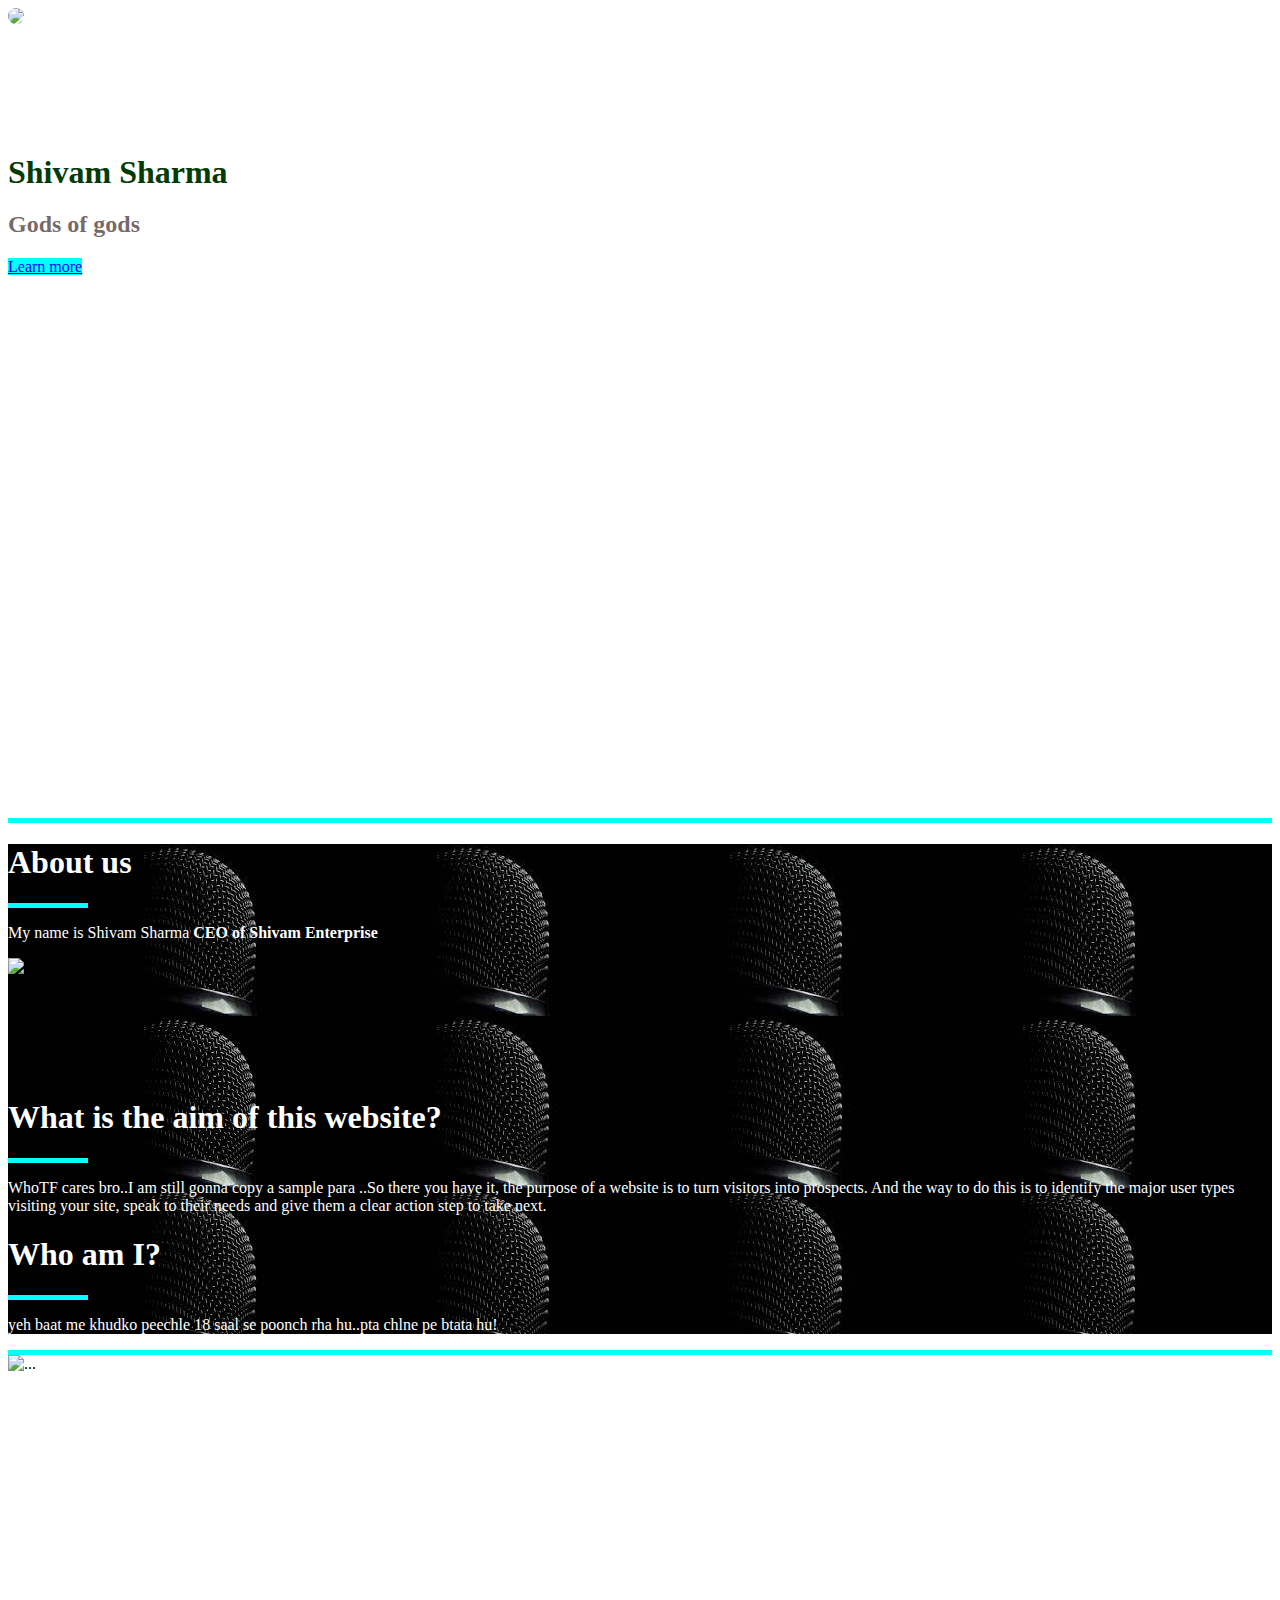
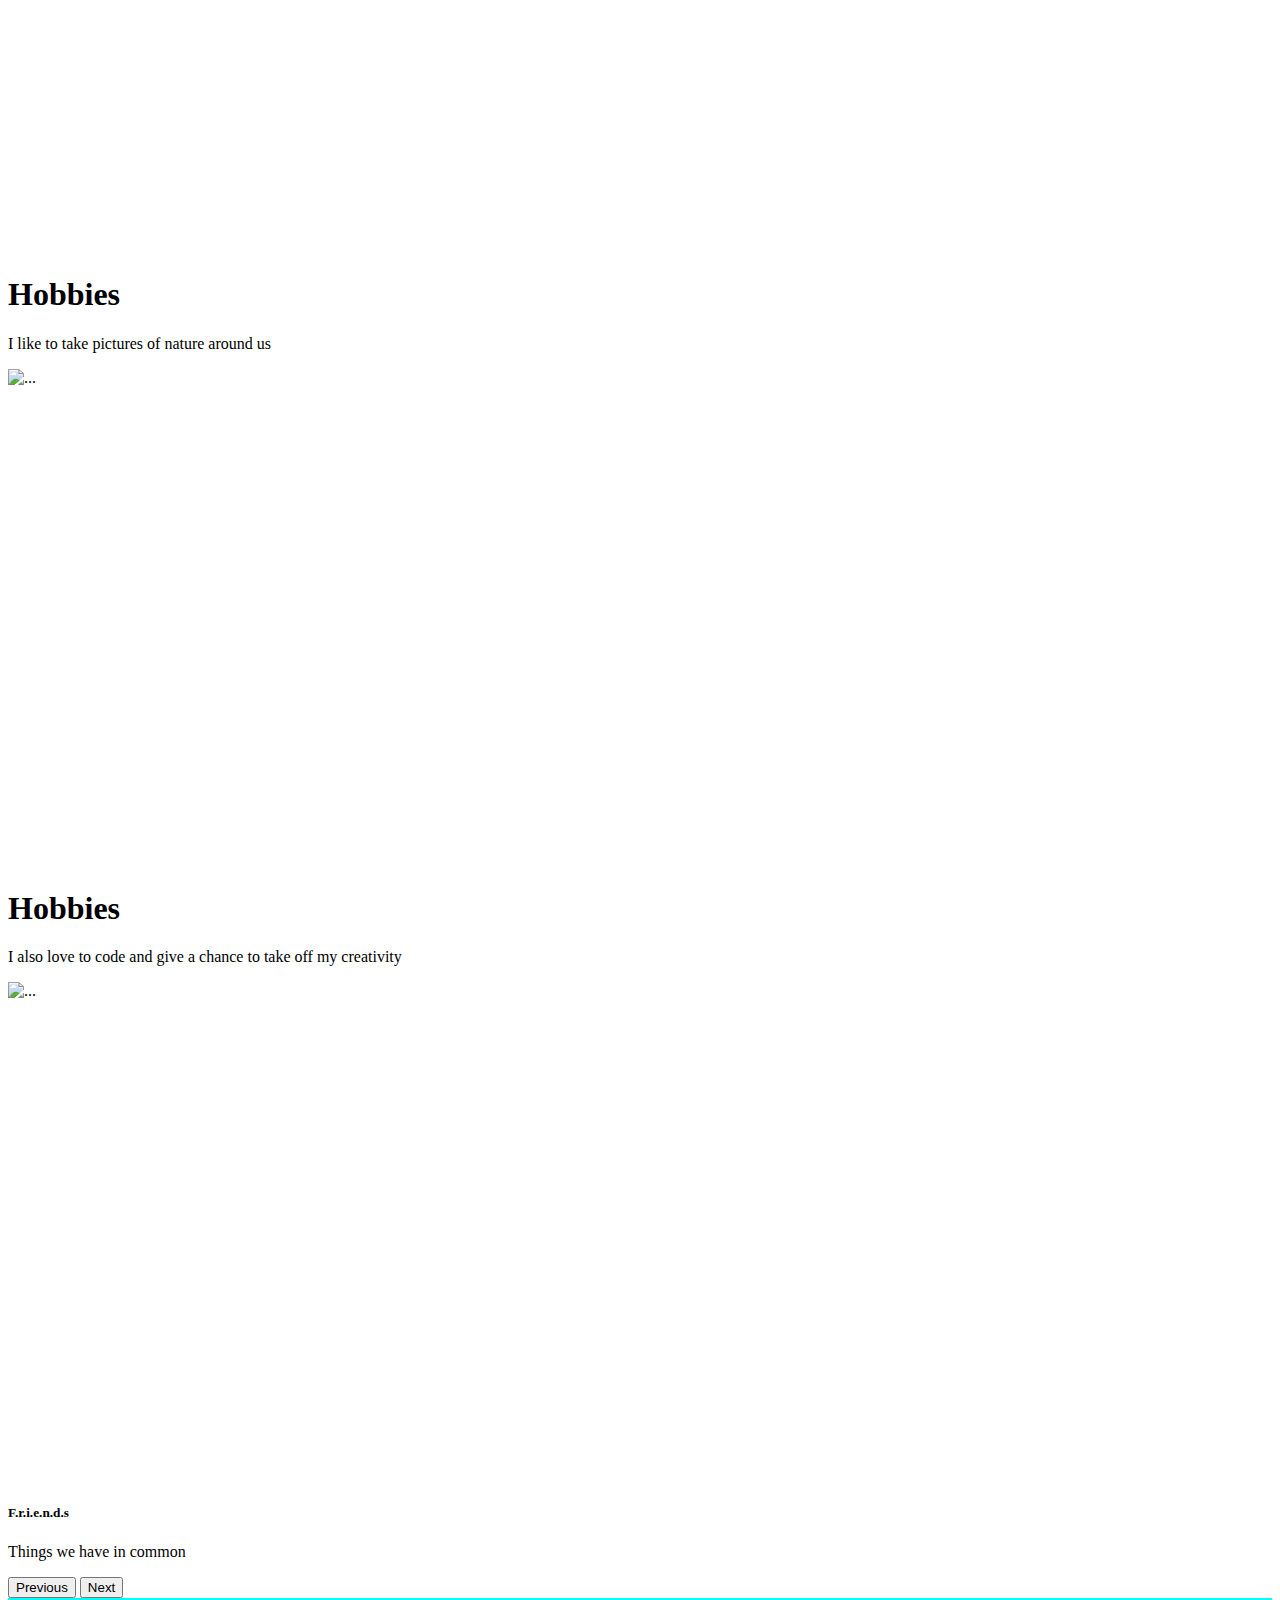
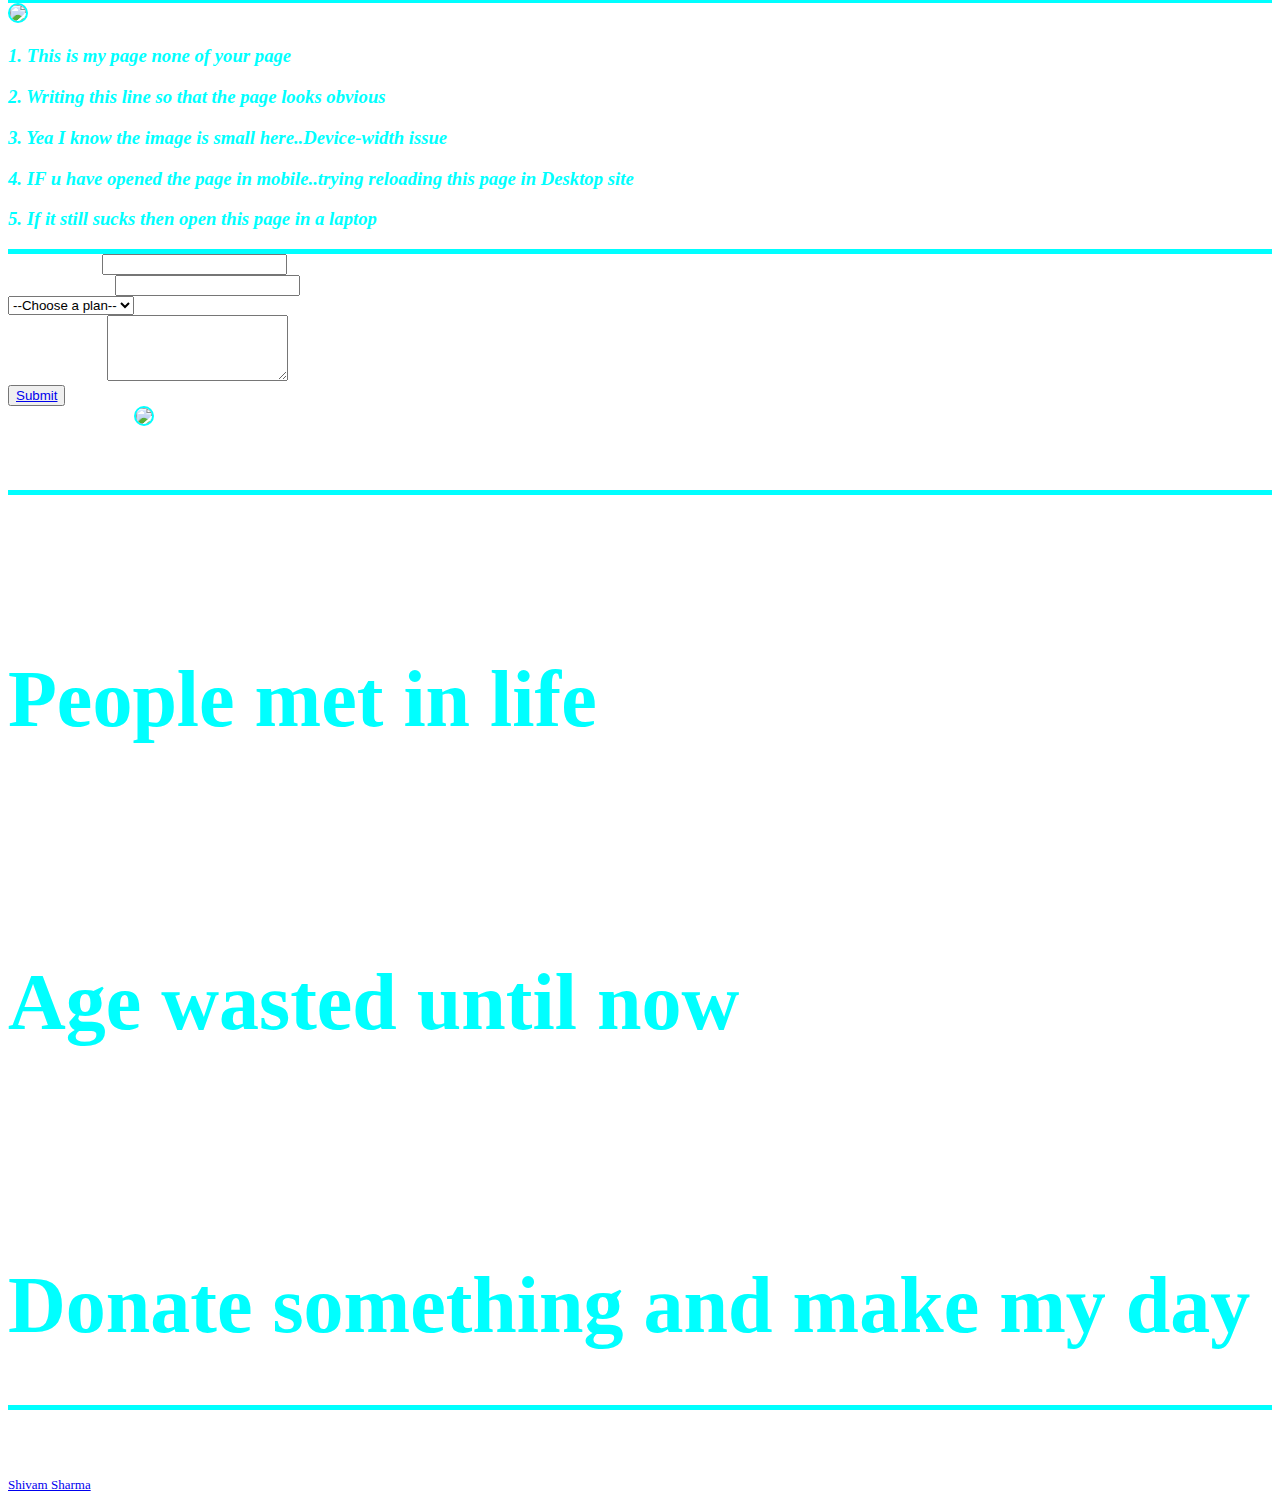
==== index.html @ 1682d0b0 "enter" ====
<!doctype html>
<html lang="en">
  <head>
    <!-- Required meta tags -->
    <meta charset="utf-8">
    <meta name="viewport" content="width=device-width, initial-scale=1">

    <!-- Bootstrap CSS -->
    <link href="https://cdn.jsdelivr.net/npm/bootstrap@5.0.0-beta2/dist/css/bootstrap.min.css" rel="stylesheet" integrity="sha384-BmbxuPwQa2lc/FVzBcNJ7UAyJxM6wuqIj61tLrc4wSX0szH/Ev+nYRRuWlolflfl" crossorigin="anonymous">
    <link rel="stylesheet" href="style.css">
    <title>Shivam!</title>
  </head>
  <body>
<!-- Begining of Header -->
    <section class="header">
        <div class="container">
            <div class="row">
                <div class="col-md-4 mt-5">
                    <a href="3.html"><img src="https://pbs.twimg.com/profile_images/1349435359927656452/QRv5TvcQ_400x400.jpg" class="img-fluid" style="border-radius: 50%; border: 10px black;"></a>
                </div>
                <div class="col-md-6 text-center" id="col-header-description">
                    <h1 id="h1-header">Shivam Sharma</h1>
                    <h2 id="h2-header">Gods of gods</h2>
                    <a class="btn btn-ghost" id="btn-header" href="1.html"><u>Learn more</u></a>
                </div>
            </div>
        </div>
    </section>
    <div class="line"></div>
<!-- end of Header -->

    
<!-- Beginning of About Section -->
<section class="about" id="About">
    <div class="container">
        <div class="row">
            <div class="col-md-8">
                <h1 class=" mt-2 mb-3" style="color: white;"> About us</h1>
                <div class="ml-4" id="line-small"></div>
                <p class="mt-3">My name is Shivam Sharma <b>CEO of Shivam Enterprise</b></p>
            </div>
        </div>
        <div class="container-fluid">
            <div class="row">
                <div class="col-md-5 mb-5">
                  <a href="3.html"><img  class="img-fluid" src="https://s.clipartkey.com/mpngs/s/90-909782_corrupt-ceo-sketsa-donald-trump.png" id="img-about"></a>
                </div>
                <div class="col mt-4">
                    <h1> What is the aim of this website? <br></h1>
                    <div class="ml-4" id="line-small"></div>
                    <p class="mt-3 mb-4">WhoTF cares bro..I am still gonna copy a sample para ..So there you have it, the purpose of a website is to turn visitors into prospects. And the way to do this is to identify the major user types visiting your site, speak to their needs and give them a clear action step to take next.
                        </p>
                        <h1> Who am I?</h1>
                        <div class="ml-4" id="line-small"></div>
                        <p class="mt-3"> yeh baat me khudko peechle 18 saal se poonch rha hu..pta chlne pe btata hu!</p>
                </div>
            </div>
        </div>
    </div>
</section>
<div class="line"></div>
<!-- End of About Section -->

<!-- Beginning of Carousel -->
<section class="slideshow">
    
<div id="carouselExampleFade" class="carousel slide carousel-fade" data-bs-ride="carousel">
    <div class="carousel-inner">
      <div class="carousel-item active">
        <img src="https://lh3.googleusercontent.com/pw/ACtC-3cm-N2dAkIP4xH2ftJbFc2Ml6keTGrV0ZVPAOQl3YAtR4aIhalttQyorVjYYyy4aDbE-_38P3rSUiannmeAivmAlkr5X7p20A6JH0bL8YHBElO9KYJNQL7nhBCb-gKX9umAvyGwFmK6Sdhmx9V3WHmWhg=w720-h350-no?authuser=0" class="d-block img-carousel w-100" alt="...">
        <div class="carousel-caption d-none d-md-block">
            <h1>Hobbies</h1>
            <p>I like to take pictures of nature around us</p>
        </div>
      </div>
      <div class="carousel-item">
        <img src="https://lh3.googleusercontent.com/pw/ACtC-3dByTJLSXTt1OVouMUef9tHwUAlaWlcHGqcRAkxacmA96FUdhX0S6qoT8DEEkVcNl2NaDBcsEDdI3k31NIxRphuf3-pnGwbLrgWMLnZDt_Nnq3hGJd5Iiu2NHZsSQtfMK9tnySxEN9a9fbevKl9ny3RbQ=w720-h537-no?authuser=0" class="d-block img-carousel w-100" alt="...">
        <div class="carousel-caption d-none d-md-block">
          <h1>Hobbies</h1>
          <p>I also love to code and give a chance to take off my creativity</p>
        </div>
      </div>
      <div class="carousel-item">
        <img src="https://lh3.googleusercontent.com/[base64]w1229-h737-no?authuser=0" class="d-block img-carousel w-100" alt="...">
        <div class="carousel-caption d-none d-md-block">
          <h5>F.r.i.e.n.d.s</h5>
          <p>Things we have in common</p>
        </div>
      </div>
    </div>
    <button class="carousel-control-prev" type="button" data-bs-target="#carouselExampleFade"  data-bs-slide="prev">
      <span class="carousel-control-prev-icon" aria-hidden="true"></span>
      <span class="visually-hidden">Previous</span>
    </button>
    <button class="carousel-control-next" type="button" data-bs-target="#carouselExampleFade"  data-bs-slide="next">
      <span class="carousel-control-next-icon" aria-hidden="true"></span>
      <span class="visually-hidden">Next</span>
    </button>
  </div>
</section>
<div class="line"></div>

<!-- end of Carousel -->

<!-- Beginning of features section -->
<section class="features" id="features">
  <div class="container-fluid p-5">
    <div class="row">
      <div class="col-md-3 mb-5">
        <a href="3.html"><img src="https://scontent.frdp2-1.fna.fbcdn.net/v/t1.0-9/124966128_784034812176098_7273113264781228044_o.jpg?_nc_cat=102&ccb=1-3&_nc_sid=174925&_nc_ohc=OgoWgdwi4BIAX9iBodj&_nc_ht=scontent.frdp2-1.fna&oh=a6399b84abaee8652219155a3eb1469d&oe=607F6B4D" class="img-fluid img-features"></a>
      </div>
      <div class="col-8">
        <h3 class="mb-4" id="text-features">1. This is my page none of your page</h3>
        <h3 class="mb-4" id="text-features">2. Writing this line so that the page looks obvious</h3>
        <h3 class="mb-4" id="text-features"> 3. Yea I know the image is small here..Device-width issue</h3>
        <h3 class="mb-4" id="text-features">4. IF u have opened the page in mobile..trying reloading this page in Desktop site</h3>
        <h3 class="mb-4" id="text-features"> 5. If it still sucks then open this page in a laptop</h3>
      </div>
    </div>
  </div>
</section>
<div class="line"></div>
<!-- end of features section -->

<!-- Beginning of contact section -->

<section class="form" id="contact">
  <div class="container">
    <div class="row justify-content-evenly">
      <div class="col-8">
        <form method="POST">
          
          <div class="mt-4 mb-3">
            <label for="exampleInputEmail1" class="form-label">Email address</label>
            <input type="email" class="form-control" id="exampleInputEmail1" aria-describedby="emailHelp">
          </div>
          <div class="mb-3">
            <label for="name" class="form-label">Your Full Name</label>
            <input type="text" class="form-control" id="name" >
          </div>
          <select class="form-select mb-3" aria-label="Default select example">
            <option selected>--Choose a plan--</option>
            <option value="1">One Crore</option>
            <option value="2">Two Crore</option>
            <option value="3">Three Crore</option>
          </select>
          
          <div class="mb-3">
            <label for="exampleFormControlTextarea1" class="form-label">Comment here</label>
            <textarea class="form-control" id="exampleFormControlTextarea1" rows="4"></textarea>
          </div>
          
          <div class="col-12">
            <button type="submit" class="btn btn-outline-light"><a href="2.html"> Submit</a></button>
          </div>
        </form>
      </div>
        
      <div class="col-md-3 m-4 align-self-end">
        <a href="3.html"><img src="https://lh3.googleusercontent.com/pw/ACtC-3d7pB7RUkQeyMGXN9OiJXUIsgH3B7WN8dj9ehGI39t3dByCqH0gamgu_xFcOWIMxecXuoCf8dLvzezoRX8lFg2jjsA4-x9RAC9bbf_emQ-H3hHRWkgtR2B2n9Ixcu_BcHv2FOH35SKiyrjpChqi5qBOPw=w464-h695-no?authuser=0" class="img-fluid img-contact"></a>
        <h5 class="text-center"> This image is supposed to be in the right of contact form</h5>
      </div>
    </div>
  </div>
</section>
<div class="line"></div>
<!-- End of contact section -->

<!-- Beginning of Counter section-->
<section class="counter-section" id="counter">
  <div class="countainer-fluid">
    <div class="row">
      <div class="col text-center">
        <i class="far fa-handshake" id="fab"></i><br>
        <span class="counter" >100</span>+
        <h1 style="color: aqua;">People met in life</h1>
      </div>
      <div class="col text-center">
        <i class="fab fa-stripe-s" id="fab"></i><br>
        <span class="counter">18</span>+
        <h1 style="color: aqua;">Age wasted until now</h1>
      </div>
      <div class="col text-center">
        <i class="fab fa-google-pay" id="fab"></i><br>
        <span class="counter">₹ ∞ ↓</span>+
        <h1 style="color: aqua;">Donate something and make my day</h1>
      </div>
    </div>
  </div>
</section>
<div class="line"></div>

<!-- end of Counter section-->

<!-- Beginning of footer -->
<footer class="footer">
  <div class="container">
    <div class="row">
      <div class="col text-center">
        <a href="https://facebook.com/Shivaam2043" id="a-footer"><i class="fab fa-facebook"></i></a>
        <a href="#" id="a-footer"><i class="fab fa-twitter"></i></a>
        <a href="#" id="a-footer"><i class="fab fa-youtube"></i></a><br>
        <span class="footer-span">© All right reserved<br><a href="#">Shivam Sharma</a></span>
      </div>
    </div>
  </div>
</footer>
<!-- Beginning of footer section-->





    <script src="https://kit.fontawesome.com/96ab435ab5.js" crossorigin="anonymous"></script>
    <script src="https://cdn.jsdelivr.net/npm/bootstrap@5.0.0-beta2/dist/js/bootstrap.bundle.min.js" integrity="sha384-b5kHyXgcpbZJO/tY9Ul7kGkf1S0CWuKcCD38l8YkeH8z8QjE0GmW1gYU5S9FOnJ0" crossorigin="anonymous"></script>

  </body>
</html>
---- style.css ----
#col-header-description{
    margin-top: 10%;
}
.header{
    background-image:url(https://pbs.twimg.com/profile_banners/1108987049548247041/1601636134/1500x500);
    background-size: cover;
    background-attachment: fixed;
    height: 90vh;
}
#h1-header{
    color: rgb(3, 59, 3);
    margin-bottom: 1rem;
}
#h2-header{
    color: rgba(27, 4, 4, 0.616);
}
#btn-header{
    background-color: aqua;
}
.line{
    height: 5px;
    background-color: aqua;
}
#About{
    background-image:url([data-uri]);
    background-size:auto;
    color: white;
}
#line-small{
    height: 5px;
    background-color: aqua;
    width: 80px;
}
#img-about{
    margin-bottom: 100px;
}
.img-carousel{
    min-height: 500px;
    max-height: 500px;
    min-width: auto;
    max-width: auto;
}
.img-features{
    
    max-height: 440px;
    border: 2px solid aqua;
    border-radius: 10px;
}
#text-features{
    font-style: italic;
    color: aqua;
}
.features{
    
    background-image:url(https://undsgn.com/wp-content/uploads/2018/04/ltotbngnzzu.jpg);
    background-size: cover;
    background-attachment: fixed;
}
.img-contact{
    margin-left: 10%;
    max-height: 450px;
    border: 2px solid aqua;
    border-radius: 10px;
}
#contact{
    background-image:url(https://png.pngtree.com/thumb_back/fh260/back_our/20190620/ourmid/pngtree-electronic-technology-website-texture-background-banner-image_156039.jpg);
    background-size: cover;
    background-attachment: fixed;
    color: white;
}
#fab{
    margin-top: 35px;
    margin-bottom: 35px;
    font-size: 50px;
    color: aqua;
}
.counter-section{
    background-image:url(https://coolbackgrounds.io/images/backgrounds/black/black-triangle-b9cb7263.jpg);
    background-size: cover;
    background-attachment: fixed;
    font-size: 40px;
    color: white;
}
.footer{
    background-image: url(https://fishbar.files.wordpress.com/2010/03/footer3.png);
    background-size: cover;
    background-attachment: fixed;
}
#a-footer{
    font-size: 40px;
    margin-right: 20px;
    margin-top: 25px;
    margin-bottom: 10px;
}
.footer-span{
    font-size: small;
    color: white;
}
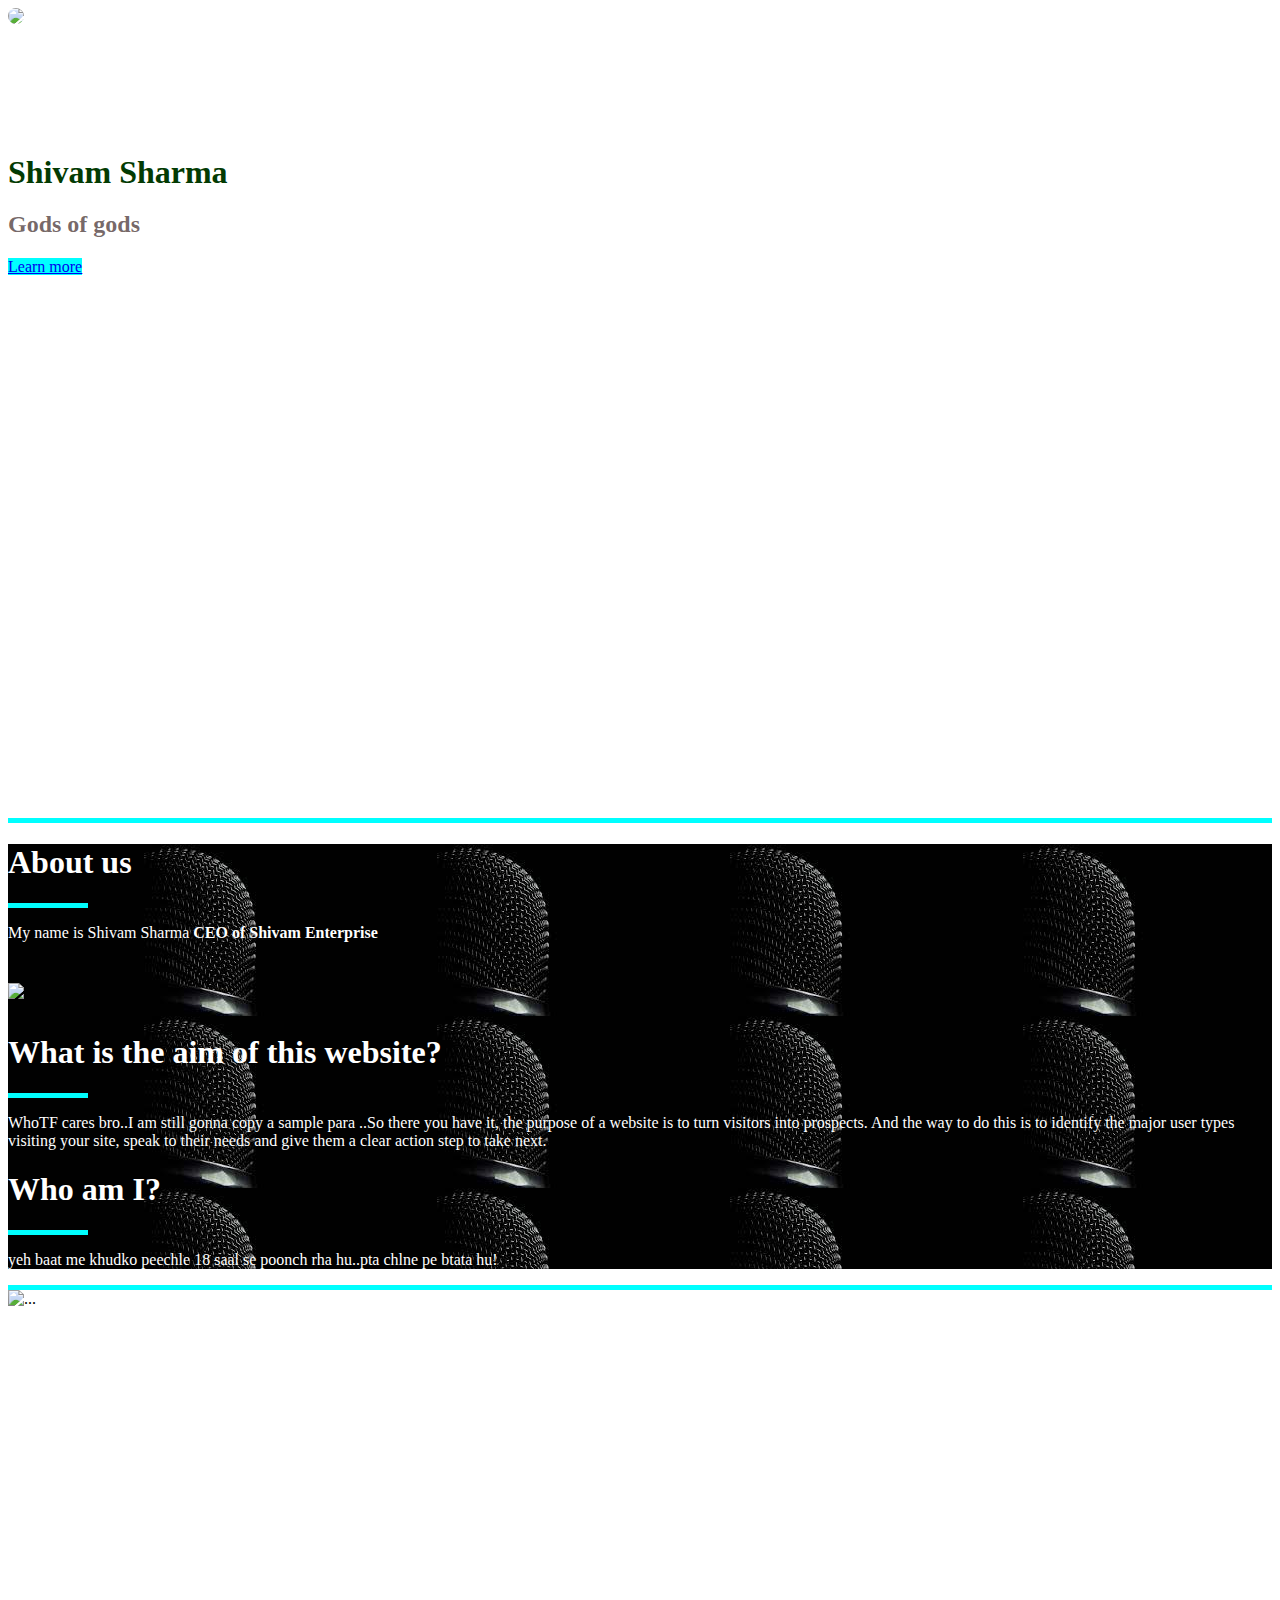
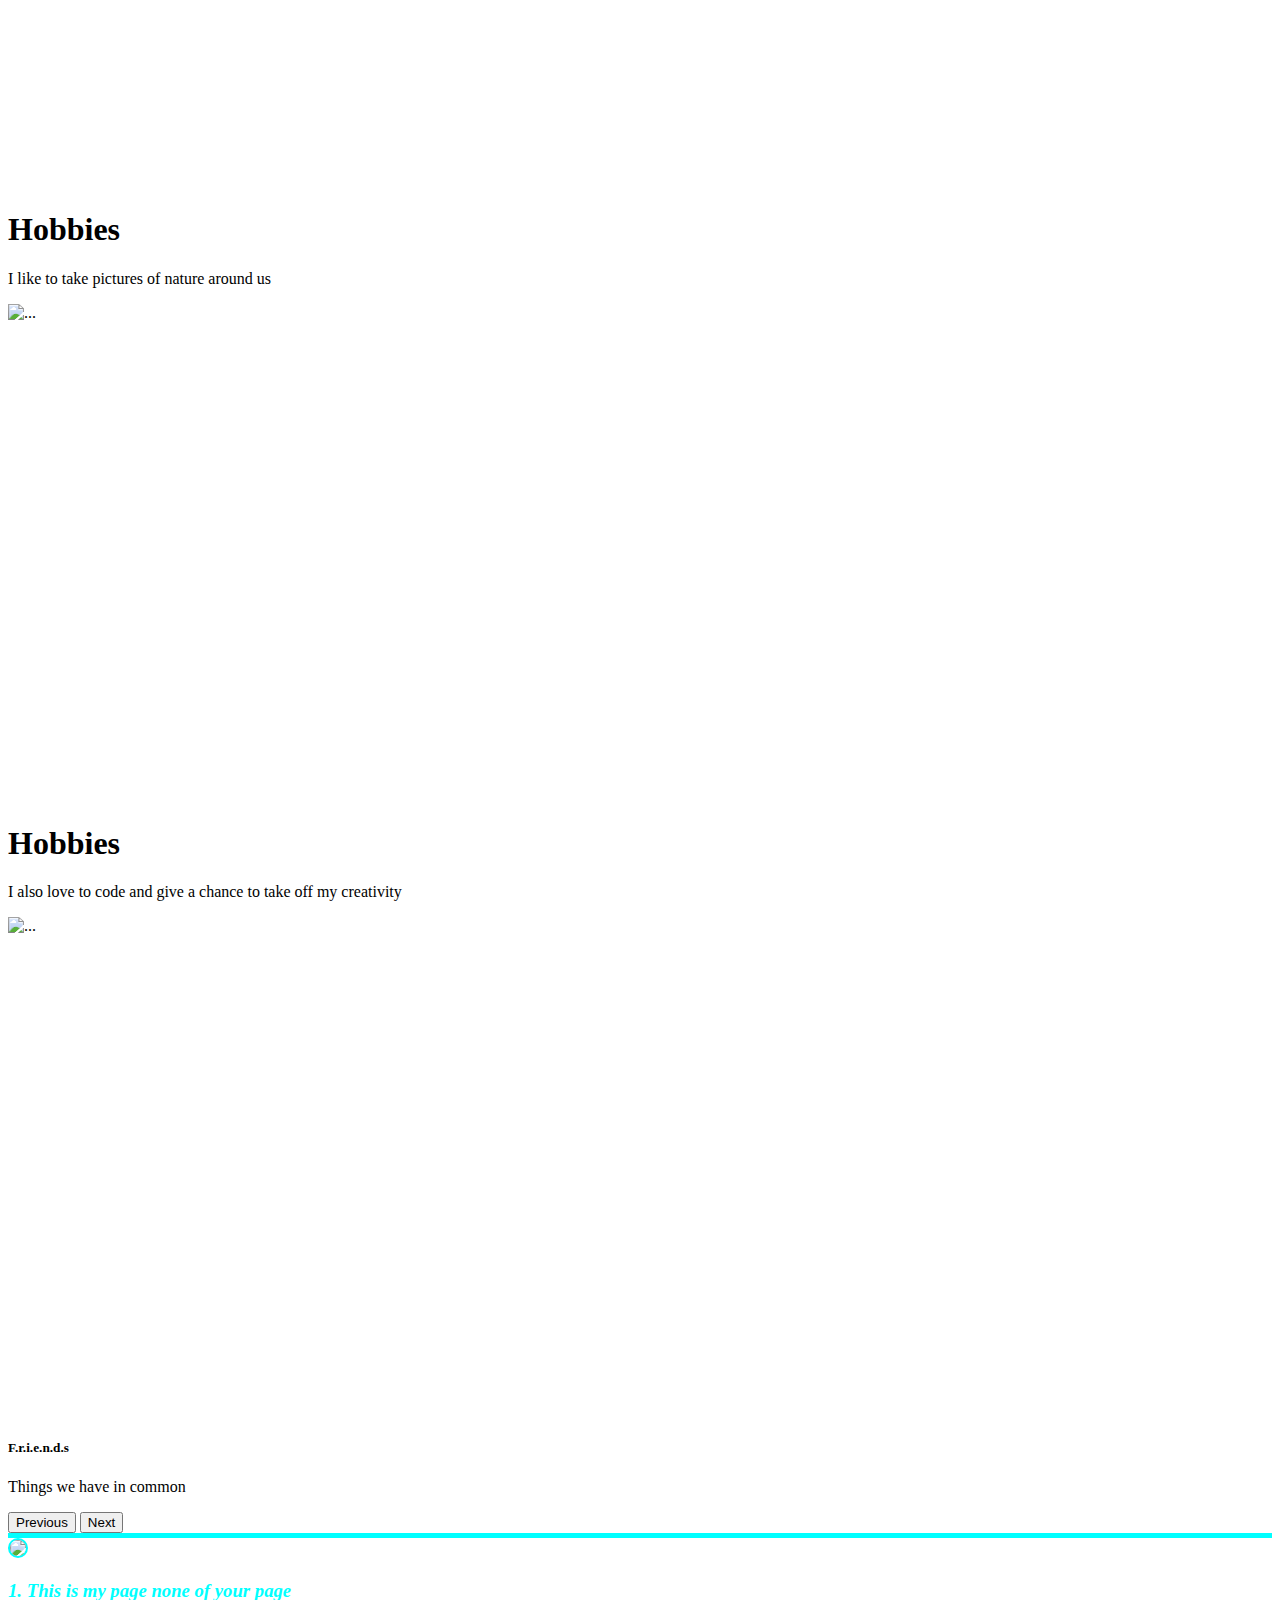
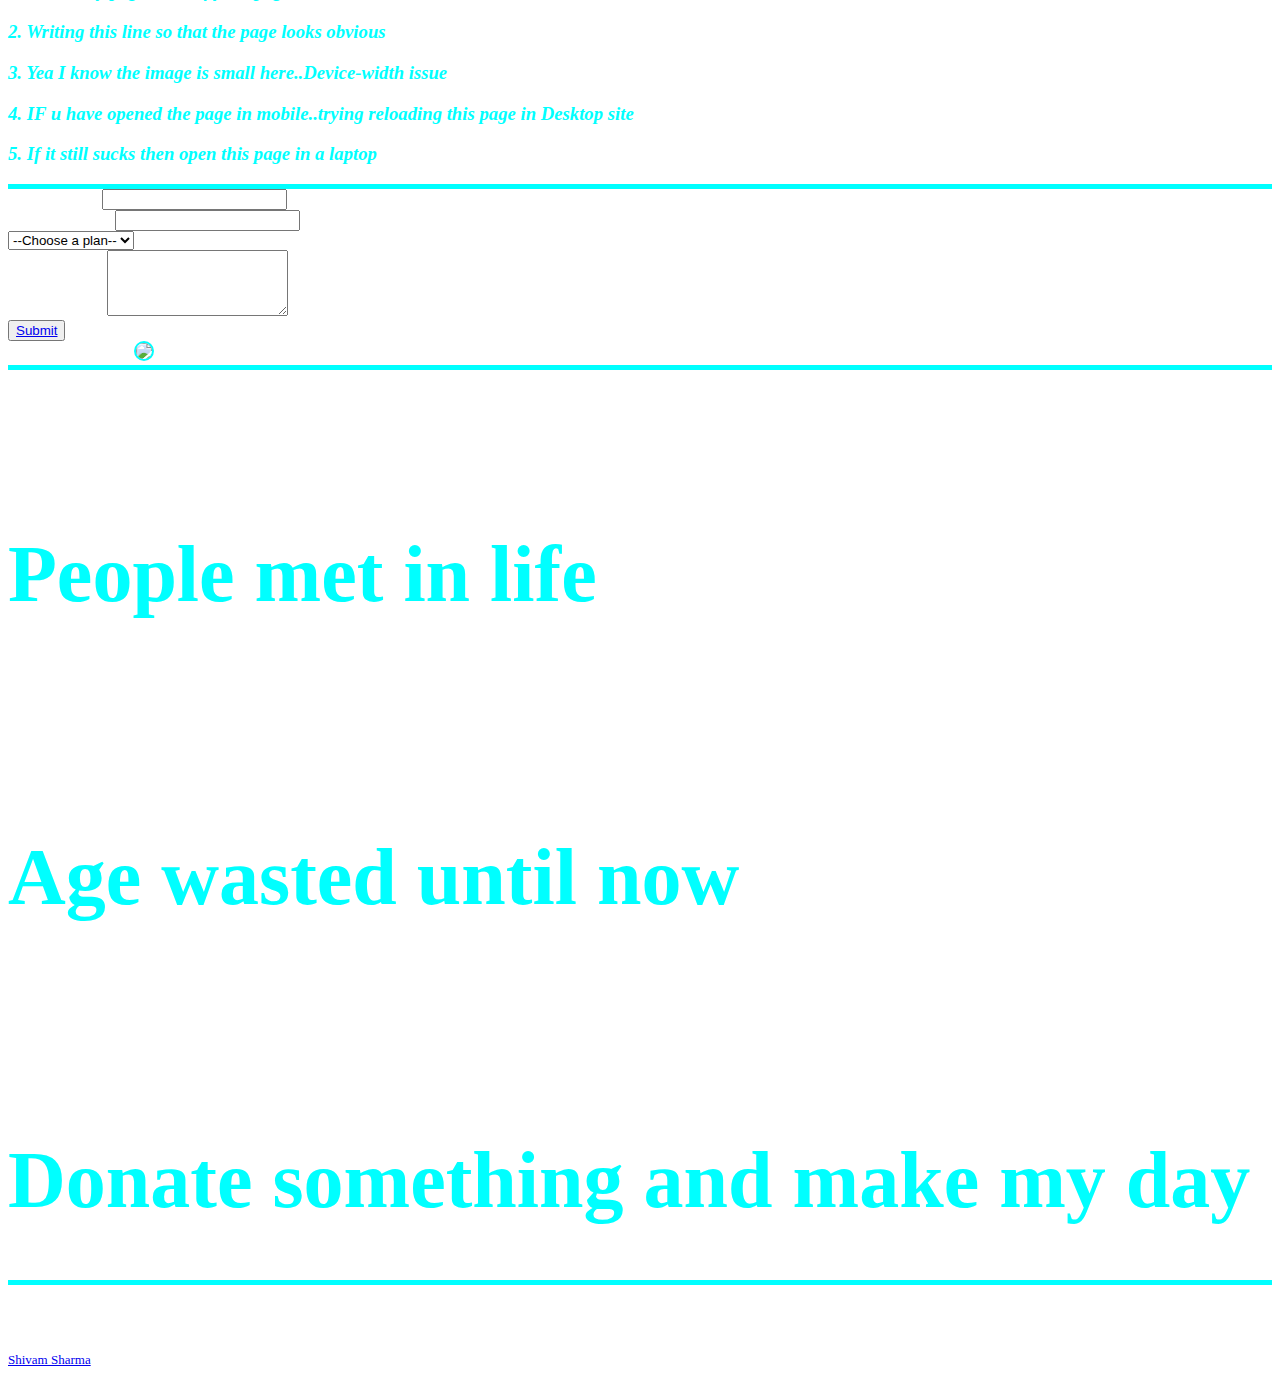
==== commit a3f03fc1: "enter" ====
--- a/index.html
+++ b/index.html
@@ -8,6 +8,7 @@
     <!-- Bootstrap CSS -->
     <link href="https://cdn.jsdelivr.net/npm/bootstrap@5.0.0-beta2/dist/css/bootstrap.min.css" rel="stylesheet" integrity="sha384-BmbxuPwQa2lc/FVzBcNJ7UAyJxM6wuqIj61tLrc4wSX0szH/Ev+nYRRuWlolflfl" crossorigin="anonymous">
     <link rel="stylesheet" href="style.css">
+    <link rel="stylesheet" href="responsive.css">
     <title>Shivam!</title>
   </head>
   <body>
@@ -16,7 +17,7 @@
         <div class="container">
             <div class="row">
                 <div class="col-md-4 mt-5">
-                    <a href="3.html"><img src="https://pbs.twimg.com/profile_images/1349435359927656452/QRv5TvcQ_400x400.jpg" class="img-fluid" style="border-radius: 50%; border: 10px black;"></a>
+                    <a href="3.html"><img src="https://pbs.twimg.com/profile_images/1349435359927656452/QRv5TvcQ_400x400.jpg" class="img-fluid shivam" style="border-radius: 50%; border: 10px black;"></a>
                 </div>
                 <div class="col-md-6 text-center" id="col-header-description">
                     <h1 id="h1-header">Shivam Sharma</h1>
@@ -83,8 +84,8 @@
       <div class="carousel-item">
         <img src="https://lh3.googleusercontent.com/[base64]w1229-h737-no?authuser=0" class="d-block img-carousel w-100" alt="...">
         <div class="carousel-caption d-none d-md-block">
-          <h5>F.r.i.e.n.d.s</h5>
-          <p>Things we have in common</p>
+          <h5 style="color: black;">F.r.i.e.n.d.s</h5>
+          <p style="color: black;">Things we have in common</p>
         </div>
       </div>
     </div>
@@ -109,7 +110,7 @@
       <div class="col-md-3 mb-5">
         <a href="3.html"><img src="https://scontent.frdp2-1.fna.fbcdn.net/v/t1.0-9/124966128_784034812176098_7273113264781228044_o.jpg?_nc_cat=102&ccb=1-3&_nc_sid=174925&_nc_ohc=OgoWgdwi4BIAX9iBodj&_nc_ht=scontent.frdp2-1.fna&oh=a6399b84abaee8652219155a3eb1469d&oe=607F6B4D" class="img-fluid img-features"></a>
       </div>
-      <div class="col-8">
+      <div class="col-9">
         <h3 class="mb-4" id="text-features">1. This is my page none of your page</h3>
         <h3 class="mb-4" id="text-features">2. Writing this line so that the page looks obvious</h3>
         <h3 class="mb-4" id="text-features"> 3. Yea I know the image is small here..Device-width issue</h3>
@@ -130,7 +131,7 @@
       <div class="col-8">
         <form method="POST">
           
-          <div class="mt-4 mb-3">
+          <div class="mt-4 mb-">
             <label for="exampleInputEmail1" class="form-label">Email address</label>
             <input type="email" class="form-control" id="exampleInputEmail1" aria-describedby="emailHelp">
           </div>
@@ -150,15 +151,14 @@
             <textarea class="form-control" id="exampleFormControlTextarea1" rows="4"></textarea>
           </div>
           
-          <div class="col-12">
+          <div class="col-12 mb-4">
             <button type="submit" class="btn btn-outline-light"><a href="2.html"> Submit</a></button>
           </div>
         </form>
       </div>
         
-      <div class="col-md-3 m-4 align-self-end">
+      <div class="col-md-3 m-4">
         <a href="3.html"><img src="https://lh3.googleusercontent.com/pw/ACtC-3d7pB7RUkQeyMGXN9OiJXUIsgH3B7WN8dj9ehGI39t3dByCqH0gamgu_xFcOWIMxecXuoCf8dLvzezoRX8lFg2jjsA4-x9RAC9bbf_emQ-H3hHRWkgtR2B2n9Ixcu_BcHv2FOH35SKiyrjpChqi5qBOPw=w464-h695-no?authuser=0" class="img-fluid img-contact"></a>
-        <h5 class="text-center"> This image is supposed to be in the right of contact form</h5>
       </div>
     </div>
   </div>
@@ -200,7 +200,7 @@
         <a href="https://facebook.com/Shivaam2043" id="a-footer"><i class="fab fa-facebook"></i></a>
         <a href="#" id="a-footer"><i class="fab fa-twitter"></i></a>
         <a href="#" id="a-footer"><i class="fab fa-youtube"></i></a><br>
-        <span class="footer-span">© All right reserved<br><a href="#">Shivam Sharma</a></span>
+        <span class="footer-span">Copyright© 2021: All right reserved<br><a href="#">Shivam Sharma</a></span>
       </div>
     </div>
   </div>
--- a/style.css
+++ b/style.css
@@ -33,7 +33,9 @@
     width: 80px;
 }
 #img-about{
-    margin-bottom: 100px;
+    margin-top: 25px;
+    margin-bottom: 10px;
+    border-radius: 2%;
 }
 .img-carousel{
     min-height: 500px;
@@ -43,7 +45,7 @@
 }
 .img-features{
     
-    max-height: 440px;
+    max-height: 450px;
     border: 2px solid aqua;
     border-radius: 10px;
 }
--- a/responsive.css
+++ b/responsive.css
@@ -0,0 +1,74 @@
+@media (max-width: 575.98px) {
+    .shivam{
+        transform: scale(0.95);
+        width: 350px;
+        margin-left: 55px;
+    }
+    #col-header-description{
+        margin-top: 20px
+    }
+    #img-about{
+        margin-left: 30px;
+        margin-top: 20px;
+        margin-bottom: -30px;
+    }
+    .img-carousel{
+        min-height: 370px;
+    }
+    .img-features{
+        transform: scale(0.90);
+        margin: -20px;
+    }
+    #text-features{
+        font-size: 20px;
+    }
+    .img-contact{
+        transform: scale(0.75);
+        margin-left: 20%;
+        margin-bottom: -19px;
+        margin-top: -29px;
+    }
+}
+@media (min-width:575.99px) and (max-width: 767.98px) {
+    .shivam{
+        transform: scale(0.95);
+        width: 350px;
+        margin-left: 77px;
+    }
+    #col-header-description{
+        margin-top: 20px
+    }
+    .img-features{
+        transform: scale(0.90);
+        margin: -20px;
+    }
+    .img-contact{
+        transform: scale(0.75);
+        margin-left: 20%;
+        margin-bottom: -19px;
+        margin-top: -29px;
+    }
+}
+@media (min-width:767.99px) and (max-width: 991.98px) {
+    .shivam{
+        transform: scale(1.25);
+        width: 350px;
+        margin-left: 70px;
+    }
+    #col-header-description{
+        margin-left: 20%;
+        margin-top: 20px
+    }
+    .img-features{
+        transform: scale(1.4);
+        margin-top: 125px;
+        margin-left: -10px;
+    }
+    .img-contact{
+        transform: scale(1.3);
+        margin-top: 75px;
+    }
+    #contact{
+        margin-bottom: 10px;
+    }
+}
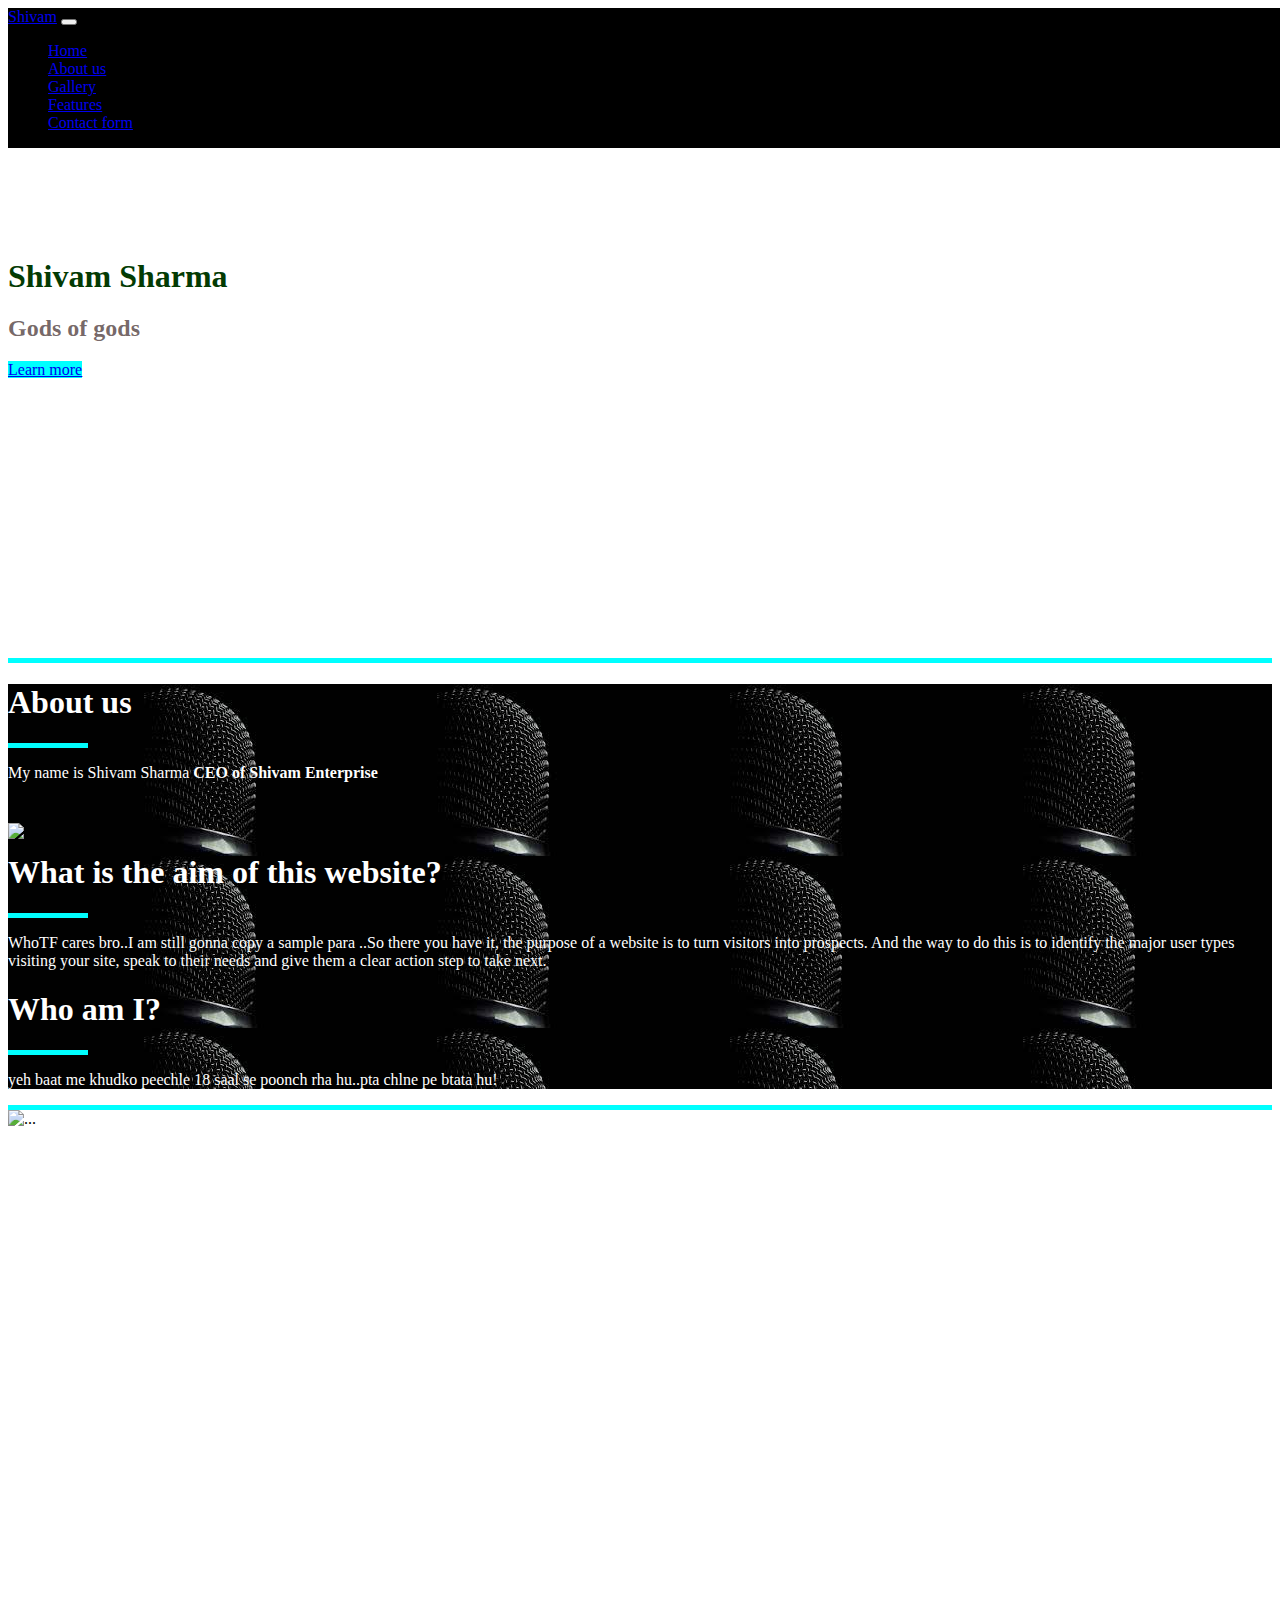
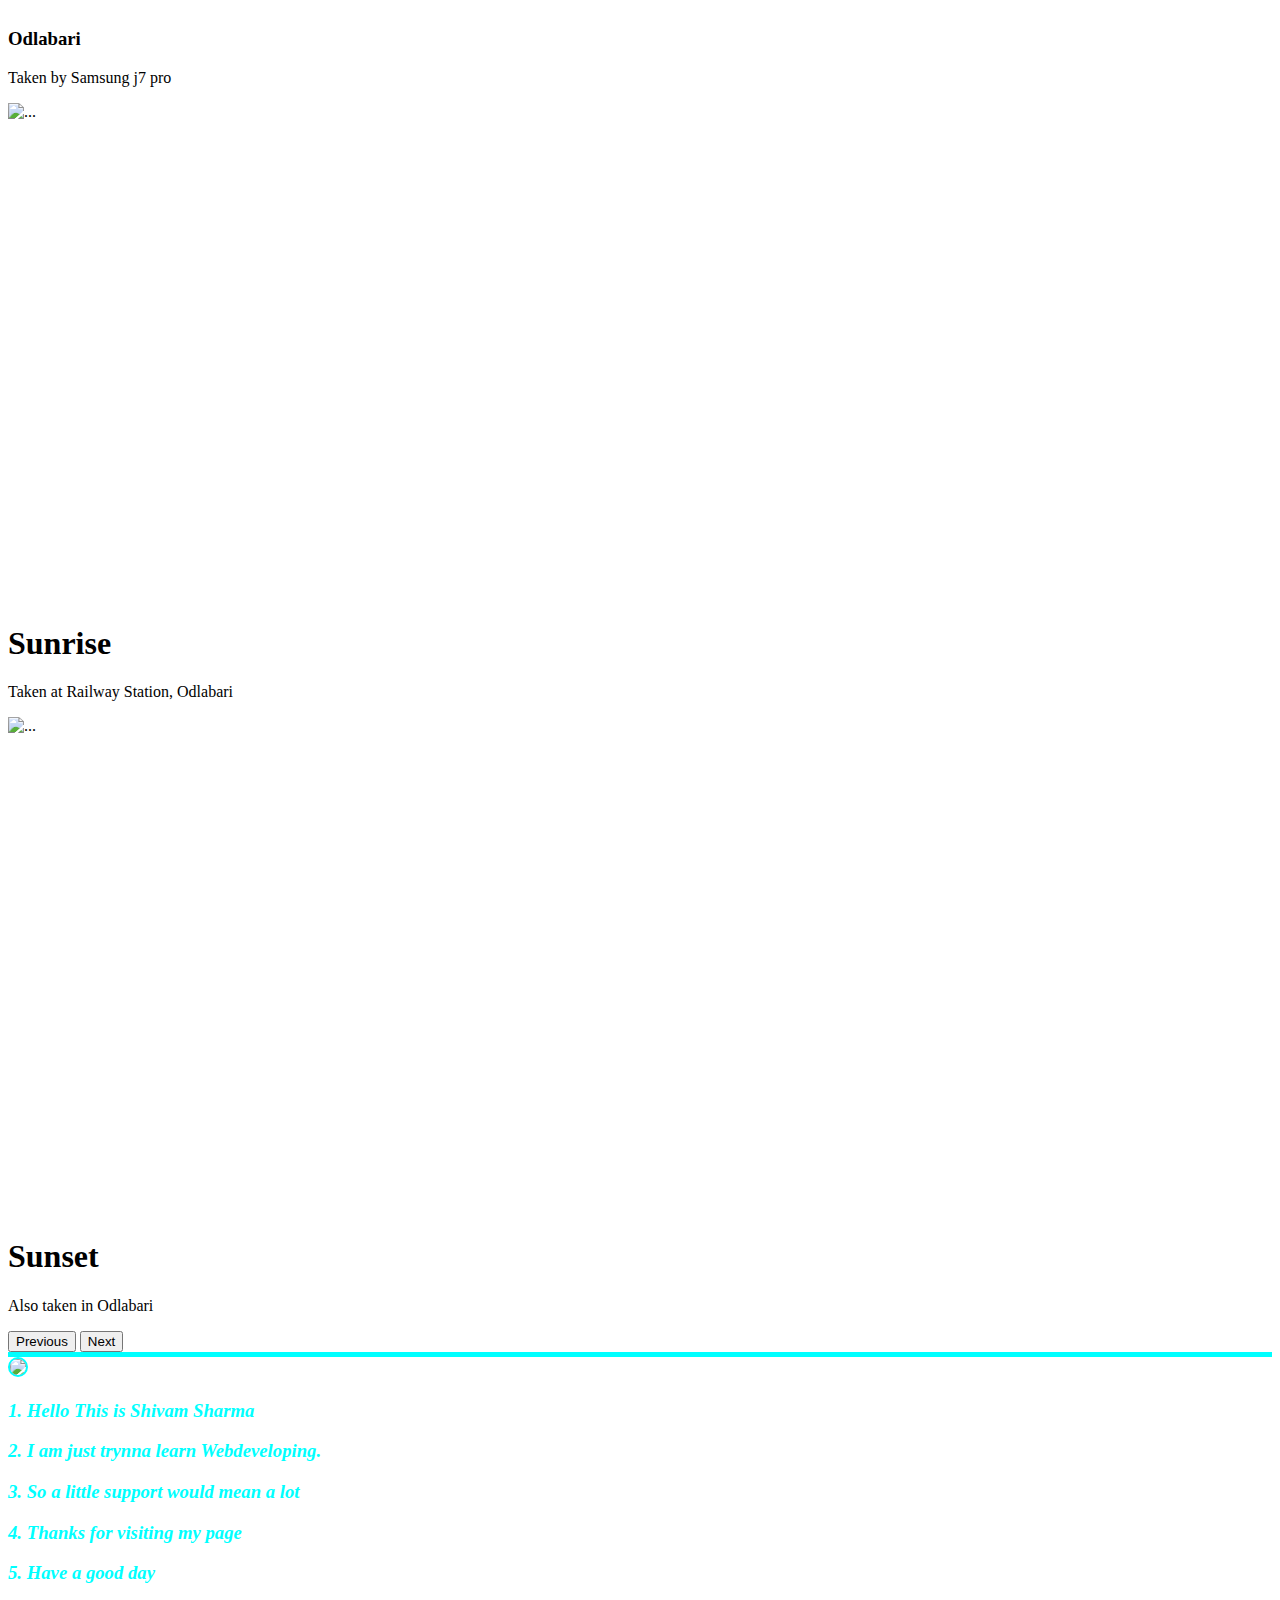
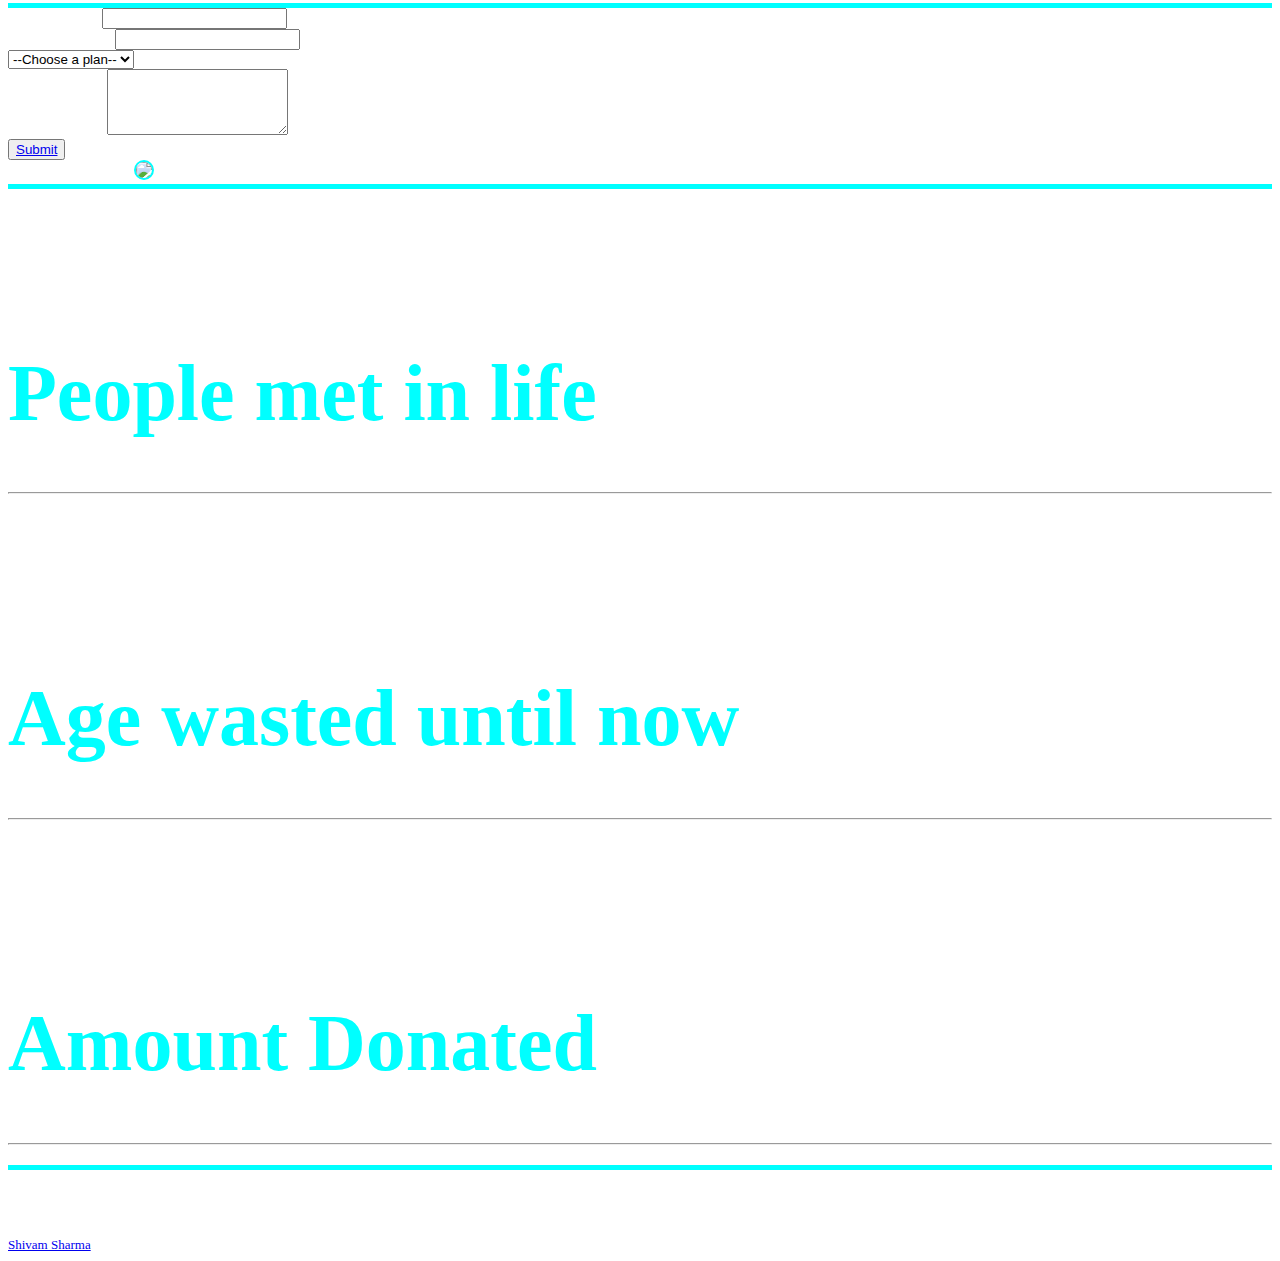
==== commit 56a3eb91: "enter" ====
--- a/index.html
+++ b/index.html
@@ -12,6 +12,37 @@
     <title>Shivam!</title>
   </head>
   <body>
+<!-- Navbar start -->
+
+<nav class="navbar navbar-expand-lg navbar-dark" style="position: fixed; width: 100%; background-color: black; z-index: 3000;">
+  <div class="container-fluid">
+    <a class="navbar-brand mr-4" href="index.html">Shivam</a>
+    <button class="navbar-toggler" type="button" data-bs-toggle="collapse" data-bs-target="#navbarSupportedContent" aria-controls="navbarSupportedContent" aria-expanded="false" aria-label="Toggle navigation">
+      <span class="navbar-toggler-icon"></span>
+    </button>
+    <div class="collapse navbar-collapse" id="navbarSupportedContent">
+      <ul class="navbar-nav ms-auto mb-2 mb-lg-0">
+        <li class="nav-item">
+          <a class="nav-link active" aria-current="page" href="#">Home</a>
+        </li>
+        <li class="nav-item">
+          <a class="nav-link" href="#">About us</a>
+        </li>
+        <li class="nav-item">
+          <a class="nav-link" href="#">Gallery</a>
+        </li>
+        <li class="nav-item">
+          <a class="nav-link" href="#">Features</a>
+        </li>
+        <li class="nav-item">
+          <a class="nav-link" href="#">Contact form</a>
+        </li>
+        
+    </div>
+  </div>
+</nav>
+
+<!-- Navbar ends -->
 <!-- Begining of Header -->
     <section class="header">
         <div class="container">
@@ -68,24 +99,24 @@
 <div id="carouselExampleFade" class="carousel slide carousel-fade" data-bs-ride="carousel">
     <div class="carousel-inner">
       <div class="carousel-item active">
-        <img src="https://lh3.googleusercontent.com/pw/ACtC-3cm-N2dAkIP4xH2ftJbFc2Ml6keTGrV0ZVPAOQl3YAtR4aIhalttQyorVjYYyy4aDbE-_38P3rSUiannmeAivmAlkr5X7p20A6JH0bL8YHBElO9KYJNQL7nhBCb-gKX9umAvyGwFmK6Sdhmx9V3WHmWhg=w720-h350-no?authuser=0" class="d-block img-carousel w-100" alt="...">
+        <img src="https://lh3.googleusercontent.com/pw/ACtC-3d3cXSnwm0CSU9F_r-NDXxXjwy6UF8jEuL8XolxoemSi6g7c0Lz-vCQNKEMlrpGpy_6SjnF9wlRyIJqqqm3-6umJyphUuNGCu9nE_2BbW6Tz1_JkOQ0Xa7afp6BIfAd_spNaVsnNSHEiNZk22kMn5tP8Q=w1518-h617-no?authuser=0" class="d-block img-carousel w-100" alt="...">
         <div class="carousel-caption d-none d-md-block">
-            <h1>Hobbies</h1>
-            <p>I like to take pictures of nature around us</p>
+          <h3 id="h1-carousel">Odlabari</h3>
+          <p id="p-carousel">Taken by Samsung j7 pro</p>
         </div>
       </div>
       <div class="carousel-item">
-        <img src="https://lh3.googleusercontent.com/pw/ACtC-3dByTJLSXTt1OVouMUef9tHwUAlaWlcHGqcRAkxacmA96FUdhX0S6qoT8DEEkVcNl2NaDBcsEDdI3k31NIxRphuf3-pnGwbLrgWMLnZDt_Nnq3hGJd5Iiu2NHZsSQtfMK9tnySxEN9a9fbevKl9ny3RbQ=w720-h537-no?authuser=0" class="d-block img-carousel w-100" alt="...">
+        <img src="https://lh3.googleusercontent.com/pw/ACtC-3eUbrF8kA5yKA7N1SvVkqzTgUSscL4OZfXDwgXcC2Yr4Cb1WMn3R_29geL3Crf2ZtDP89qhm-7ijb-clVhPUx4N0ySKe_PNOWlx2t6Fb46TlCe-eFdti6OjdKOVYoERDbAzJXkF8Z3i1jVIJp1cWD5hpA=w1030-h772-no?authuser=0" class="d-block img-carousel w-100" alt="...">
         <div class="carousel-caption d-none d-md-block">
-          <h1>Hobbies</h1>
-          <p>I also love to code and give a chance to take off my creativity</p>
+            <h1 id="h1-carousel">Sunrise</h1>
+            <p id="p-carousel">Taken at Railway Station, Odlabari</p>
         </div>
       </div>
       <div class="carousel-item">
-        <img src="https://lh3.googleusercontent.com/[base64]w1229-h737-no?authuser=0" class="d-block img-carousel w-100" alt="...">
+        <img src="https://lh3.googleusercontent.com/pw/ACtC-3ci-iTXaZOSMzdRcHQLOqc5uqa_ju3hpxCAak6JVOVLBrYj5UFeuSLi2jjRgg6JVR3-RskvPXGSu6-sYWp0lcER83sHUBYqbMbu0BPpOiUzU-JBjK98CF5P3-gLOtwFVrNOd1tuM55a_mKIcP7hzv84tw=w1366-h596-no?authuser=0" class="d-block img-carousel w-100" alt="...">
         <div class="carousel-caption d-none d-md-block">
-          <h5 style="color: black;">F.r.i.e.n.d.s</h5>
-          <p style="color: black;">Things we have in common</p>
+          <h1 id="h1-carousel">Sunset</h1>
+          <p id="p-carousel">Also taken in Odlabari</p>
         </div>
       </div>
     </div>
@@ -111,11 +142,11 @@
         <a href="3.html"><img src="https://scontent.frdp2-1.fna.fbcdn.net/v/t1.0-9/124966128_784034812176098_7273113264781228044_o.jpg?_nc_cat=102&ccb=1-3&_nc_sid=174925&_nc_ohc=OgoWgdwi4BIAX9iBodj&_nc_ht=scontent.frdp2-1.fna&oh=a6399b84abaee8652219155a3eb1469d&oe=607F6B4D" class="img-fluid img-features"></a>
       </div>
       <div class="col-9">
-        <h3 class="mb-4" id="text-features">1. This is my page none of your page</h3>
-        <h3 class="mb-4" id="text-features">2. Writing this line so that the page looks obvious</h3>
-        <h3 class="mb-4" id="text-features"> 3. Yea I know the image is small here..Device-width issue</h3>
-        <h3 class="mb-4" id="text-features">4. IF u have opened the page in mobile..trying reloading this page in Desktop site</h3>
-        <h3 class="mb-4" id="text-features"> 5. If it still sucks then open this page in a laptop</h3>
+        <h3 class="mb-4" id="text-features">1. Hello This is Shivam Sharma</h3>
+        <h3 class="mb-4" id="text-features">2. I am just trynna learn Webdeveloping.</h3>
+        <h3 class="mb-4" id="text-features"> 3. So a little support would mean a lot</h3>
+        <h3 class="mb-4" id="text-features">4. Thanks for visiting my page</h3>
+        <h3 class="mb-4" id="text-features"> 5. Have a good day</h3>
       </div>
     </div>
   </div>
@@ -170,20 +201,20 @@
 <section class="counter-section" id="counter">
   <div class="countainer-fluid">
     <div class="row">
-      <div class="col text-center">
+      <div class="col-sm text-center">
         <i class="far fa-handshake" id="fab"></i><br>
         <span class="counter" >100</span>+
-        <h1 style="color: aqua;">People met in life</h1>
-      </div>
-      <div class="col text-center">
+        <h1 style="color: aqua;">People met in life</h1><hr>
+      </div>
+      <div class="col-sm text-center">
         <i class="fab fa-stripe-s" id="fab"></i><br>
         <span class="counter">18</span>+
-        <h1 style="color: aqua;">Age wasted until now</h1>
-      </div>
-      <div class="col text-center">
+        <h1 style="color: aqua;">Age wasted until now</h1><hr>
+      </div>
+      <div class="col-sm text-center">
         <i class="fab fa-google-pay" id="fab"></i><br>
-        <span class="counter">₹ ∞ ↓</span>+
-        <h1 style="color: aqua;">Donate something and make my day</h1>
+        <span class="counter">₹ 0 </span>+
+        <h1 style="color: aqua;">Amount Donated</h1><hr>
       </div>
     </div>
   </div>
@@ -213,6 +244,6 @@
 
     <script src="https://kit.fontawesome.com/96ab435ab5.js" crossorigin="anonymous"></script>
     <script src="https://cdn.jsdelivr.net/npm/bootstrap@5.0.0-beta2/dist/js/bootstrap.bundle.min.js" integrity="sha384-b5kHyXgcpbZJO/tY9Ul7kGkf1S0CWuKcCD38l8YkeH8z8QjE0GmW1gYU5S9FOnJ0" crossorigin="anonymous"></script>
-
+    <script src="script.js"></script>
   </body>
 </html>--- a/style.css
+++ b/style.css
@@ -1,12 +1,17 @@
-
+body{
+    width: auto;
+}
+.shivam{
+    margin-top: 40px;
+}
 #col-header-description{
-    margin-top: 10%;
+    margin-top: 15%;
 }
 .header{
     background-image:url(https://pbs.twimg.com/profile_banners/1108987049548247041/1601636134/1500x500);
     background-size: cover;
     background-attachment: fixed;
-    height: 90vh;
+    height: 650px;
 }
 #h1-header{
     color: rgb(3, 59, 3);
@@ -34,7 +39,7 @@
 }
 #img-about{
     margin-top: 25px;
-    margin-bottom: 10px;
+    margin-bottom: -10px;
     border-radius: 2%;
 }
 .img-carousel{
--- a/responsive.css
+++ b/responsive.css
@@ -14,6 +14,10 @@
     }
     .img-carousel{
         min-height: 370px;
+        max-height: 370px;
+    }
+    #h1-carousel{
+        left: 900px;
     }
     .img-features{
         transform: scale(0.90);
@@ -23,10 +27,7 @@
         font-size: 20px;
     }
     .img-contact{
-        transform: scale(0.75);
-        margin-left: 20%;
-        margin-bottom: -19px;
-        margin-top: -29px;
+        display: none;
     }
 }
 @media (min-width:575.99px) and (max-width: 767.98px) {
@@ -38,30 +39,33 @@
     #col-header-description{
         margin-top: 20px
     }
+    .img-carousel{
+        min-height: 400px;
+        max-height: 400px;
+    }
     .img-features{
-        transform: scale(0.90);
-        margin: -20px;
+        transform: scale(0.85);
+        margin: -25px;
     }
-    .img-contact{
-        transform: scale(0.75);
-        margin-left: 20%;
-        margin-bottom: -19px;
-        margin-top: -29px;
+    .img-contact{display: none;
     }
 }
 @media (min-width:767.99px) and (max-width: 991.98px) {
     .shivam{
-        transform: scale(1.25);
+        transform: scale(0.95);
         width: 350px;
-        margin-left: 70px;
+        margin-left: 77px;
     }
     #col-header-description{
-        margin-left: 20%;
         margin-top: 20px
     }
+    .img-carousel{
+        min-height: 400px;
+        max-height: 400px;
+    }
     .img-features{
-        transform: scale(1.4);
-        margin-top: 125px;
+        transform: scale(1.25);
+        margin-top: 43%;
         margin-left: -10px;
     }
     .img-contact{
@@ -71,4 +75,20 @@
     #contact{
         margin-bottom: 10px;
     }
+    #h1-carousel{
+        left: 80%;
+        bottom: 7%;
+
+    }
 }
+@media (min-width:991.99px) and (max-width: 1199.98px) { 
+    .shivam{
+        transform: scale(1.2);
+        margin-top: 5%;
+    }
+    #col-header-description{
+        transform: scale(1.2);
+        margin-top: -20%;
+        margin-left: 350px;
+    }
+}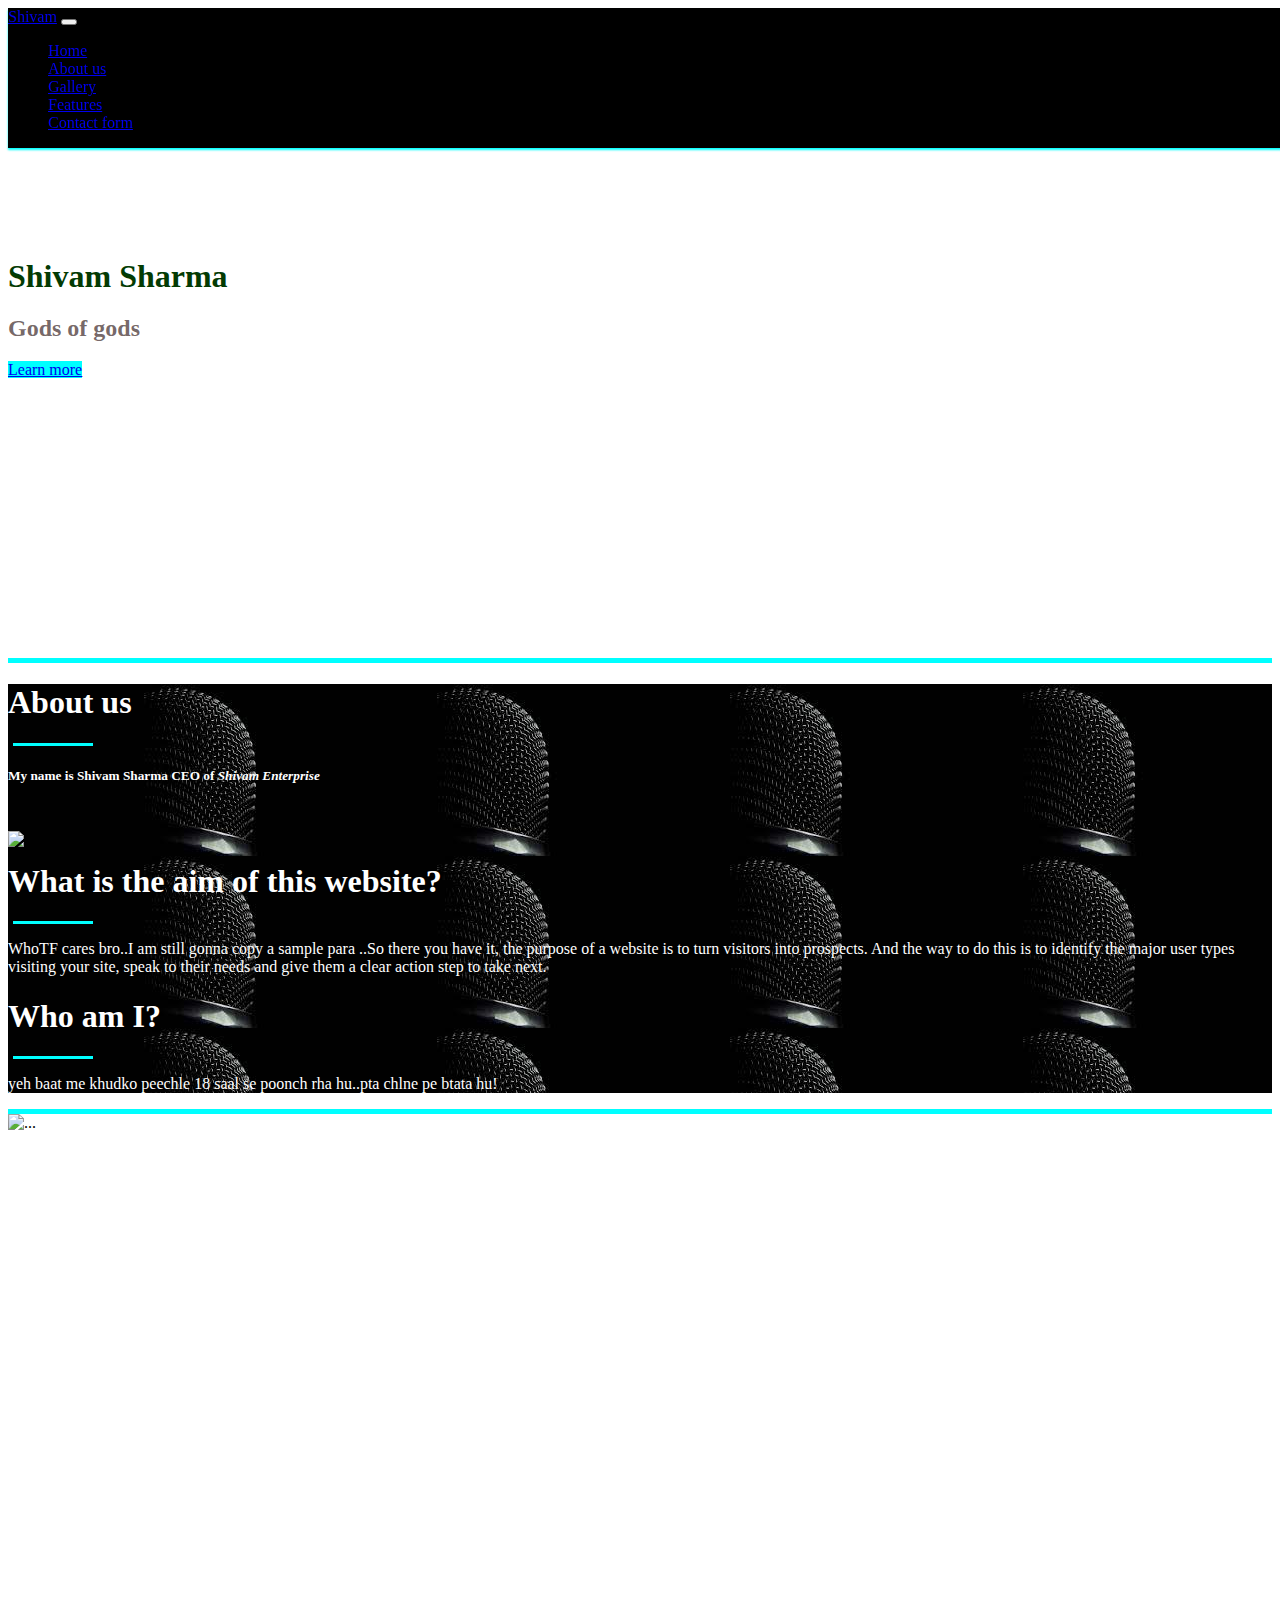
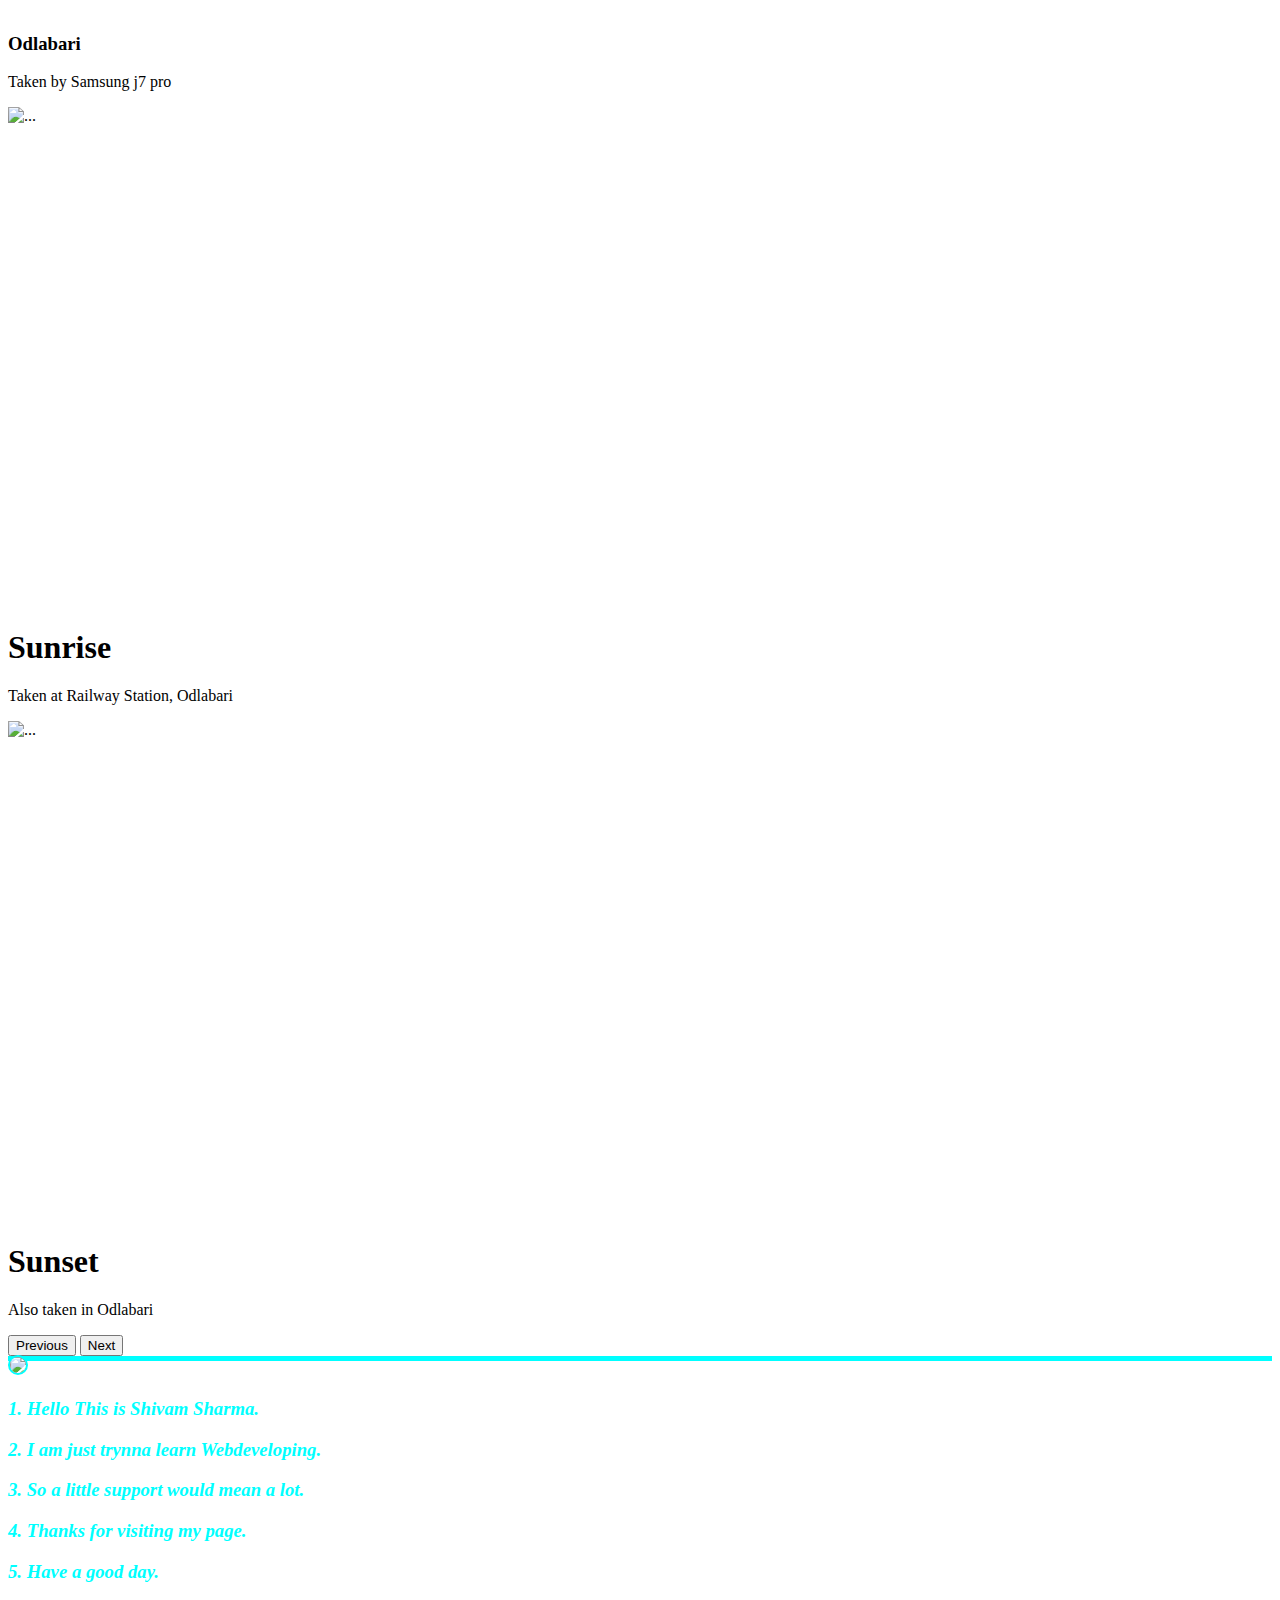
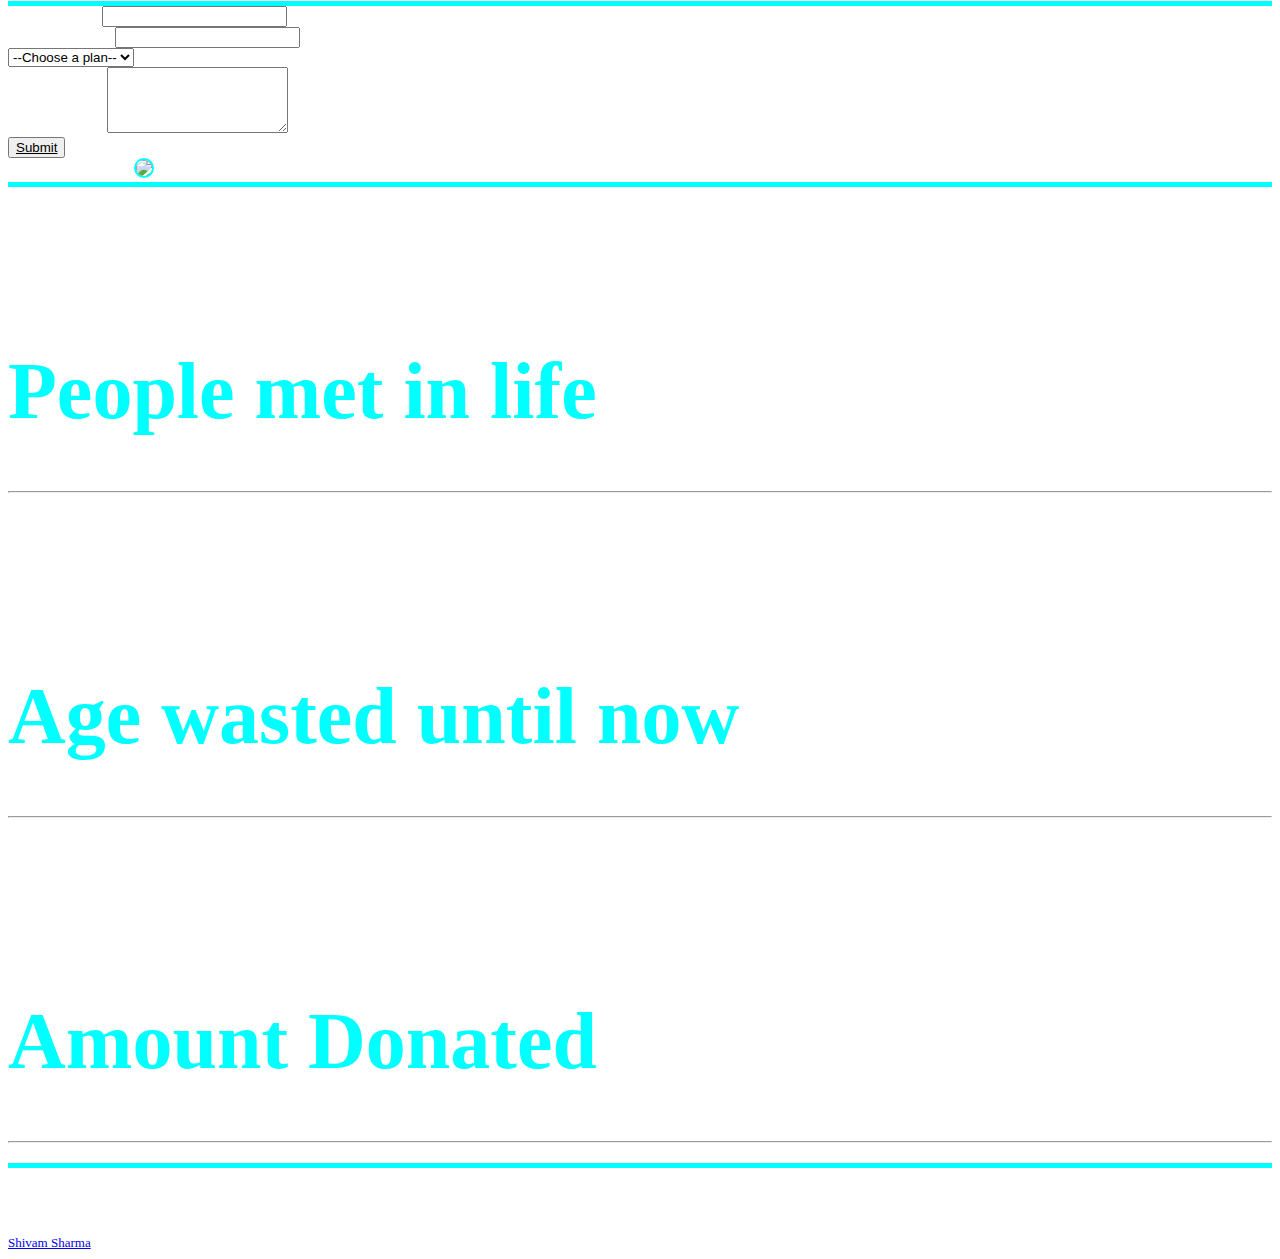
==== commit 79533f2d: "enter" ====
--- a/index.html
+++ b/index.html
@@ -16,26 +16,26 @@
 
 <nav class="navbar navbar-expand-lg navbar-dark" style="position: fixed; width: 100%; background-color: black; z-index: 3000;">
   <div class="container-fluid">
-    <a class="navbar-brand mr-4" href="index.html">Shivam</a>
+    <a class="navbar-brand" href="#home">Shivam</a>
     <button class="navbar-toggler" type="button" data-bs-toggle="collapse" data-bs-target="#navbarSupportedContent" aria-controls="navbarSupportedContent" aria-expanded="false" aria-label="Toggle navigation">
       <span class="navbar-toggler-icon"></span>
     </button>
     <div class="collapse navbar-collapse" id="navbarSupportedContent">
       <ul class="navbar-nav ms-auto mb-2 mb-lg-0">
         <li class="nav-item">
-          <a class="nav-link active" aria-current="page" href="#">Home</a>
-        </li>
-        <li class="nav-item">
-          <a class="nav-link" href="#">About us</a>
-        </li>
-        <li class="nav-item">
-          <a class="nav-link" href="#">Gallery</a>
-        </li>
-        <li class="nav-item">
-          <a class="nav-link" href="#">Features</a>
-        </li>
-        <li class="nav-item">
-          <a class="nav-link" href="#">Contact form</a>
+          <a class="nav-link" aria-current="page" href="#home">Home</a>
+        </li>
+        <li class="nav-item">
+          <a class="nav-link" href="#About">About us</a>
+        </li>
+        <li class="nav-item">
+          <a class="nav-link" href="#whoami">Gallery</a>
+        </li>
+        <li class="nav-item">
+          <a class="nav-link" href="#features">Features</a>
+        </li>
+        <li class="nav-item">
+          <a class="nav-link" href="#contact">Contact form</a>
         </li>
         
     </div>
@@ -44,7 +44,7 @@
 
 <!-- Navbar ends -->
 <!-- Begining of Header -->
-    <section class="header">
+    <section class="header" id="home">
         <div class="container">
             <div class="row">
                 <div class="col-md-4 mt-5">
@@ -66,25 +66,25 @@
 <section class="about" id="About">
     <div class="container">
         <div class="row">
-            <div class="col-md-8">
+            <div class="col-md-8 mt-5">
                 <h1 class=" mt-2 mb-3" style="color: white;"> About us</h1>
-                <div class="ml-4" id="line-small"></div>
-                <p class="mt-3">My name is Shivam Sharma <b>CEO of Shivam Enterprise</b></p>
+                <div id="line-small"></div>
+                <h5 class="mt-3">My name is Shivam Sharma <b>CEO of <i>Shivam Enterprise</i></b></h5>
             </div>
         </div>
         <div class="container-fluid">
             <div class="row">
-                <div class="col-md-5 mb-5">
+                <div class="col mb-5">
                   <a href="3.html"><img  class="img-fluid" src="https://s.clipartkey.com/mpngs/s/90-909782_corrupt-ceo-sketsa-donald-trump.png" id="img-about"></a>
                 </div>
                 <div class="col mt-4">
                     <h1> What is the aim of this website? <br></h1>
-                    <div class="ml-4" id="line-small"></div>
+                    <div id="line-small"></div>
                     <p class="mt-3 mb-4">WhoTF cares bro..I am still gonna copy a sample para ..So there you have it, the purpose of a website is to turn visitors into prospects. And the way to do this is to identify the major user types visiting your site, speak to their needs and give them a clear action step to take next.
                         </p>
                         <h1> Who am I?</h1>
-                        <div class="ml-4" id="line-small"></div>
-                        <p class="mt-3"> yeh baat me khudko peechle 18 saal se poonch rha hu..pta chlne pe btata hu!</p>
+                        <div id="line-small"></div>
+                        <p id="whoami" class="mt-3"> yeh baat me khudko peechle 18 saal se poonch rha hu..pta chlne pe btata hu!</p>
                 </div>
             </div>
         </div>
@@ -138,15 +138,15 @@
 <section class="features" id="features">
   <div class="container-fluid p-5">
     <div class="row">
-      <div class="col-md-3 mb-5">
+      <div class="col-md-3 mt-5">
         <a href="3.html"><img src="https://scontent.frdp2-1.fna.fbcdn.net/v/t1.0-9/124966128_784034812176098_7273113264781228044_o.jpg?_nc_cat=102&ccb=1-3&_nc_sid=174925&_nc_ohc=OgoWgdwi4BIAX9iBodj&_nc_ht=scontent.frdp2-1.fna&oh=a6399b84abaee8652219155a3eb1469d&oe=607F6B4D" class="img-fluid img-features"></a>
       </div>
-      <div class="col-9">
-        <h3 class="mb-4" id="text-features">1. Hello This is Shivam Sharma</h3>
+      <div class="col-sm mt-5">
+        <h3 class="mb-4" id="text-features">1. Hello This is Shivam Sharma.</h3>
         <h3 class="mb-4" id="text-features">2. I am just trynna learn Webdeveloping.</h3>
-        <h3 class="mb-4" id="text-features"> 3. So a little support would mean a lot</h3>
-        <h3 class="mb-4" id="text-features">4. Thanks for visiting my page</h3>
-        <h3 class="mb-4" id="text-features"> 5. Have a good day</h3>
+        <h3 class="mb-4" id="text-features"> 3. So a little support would mean a lot.</h3>
+        <h3 class="mb-4" id="text-features">4. Thanks for visiting my page.</h3>
+        <h3 class="mb-4" id="text-features"> 5. Have a good day.</h3>
       </div>
     </div>
   </div>
@@ -162,7 +162,7 @@
       <div class="col-8">
         <form method="POST">
           
-          <div class="mt-4 mb-">
+          <div class="mt-5 mb-2">
             <label for="exampleInputEmail1" class="form-label">Email address</label>
             <input type="email" class="form-control" id="exampleInputEmail1" aria-describedby="emailHelp">
           </div>
@@ -183,12 +183,12 @@
           </div>
           
           <div class="col-12 mb-4">
-            <button type="submit" class="btn btn-outline-light"><a href="2.html"> Submit</a></button>
+            <button type="submit" class="btn btn-outline-light"><a href="2.html" style="color: black;"> Submit</a></button>
           </div>
         </form>
       </div>
         
-      <div class="col-md-3 m-4">
+      <div class="col-md-3 mt-5">
         <a href="3.html"><img src="https://lh3.googleusercontent.com/pw/ACtC-3d7pB7RUkQeyMGXN9OiJXUIsgH3B7WN8dj9ehGI39t3dByCqH0gamgu_xFcOWIMxecXuoCf8dLvzezoRX8lFg2jjsA4-x9RAC9bbf_emQ-H3hHRWkgtR2B2n9Ixcu_BcHv2FOH35SKiyrjpChqi5qBOPw=w464-h695-no?authuser=0" class="img-fluid img-contact"></a>
       </div>
     </div>
@@ -245,5 +245,7 @@
     <script src="https://kit.fontawesome.com/96ab435ab5.js" crossorigin="anonymous"></script>
     <script src="https://cdn.jsdelivr.net/npm/bootstrap@5.0.0-beta2/dist/js/bootstrap.bundle.min.js" integrity="sha384-b5kHyXgcpbZJO/tY9Ul7kGkf1S0CWuKcCD38l8YkeH8z8QjE0GmW1gYU5S9FOnJ0" crossorigin="anonymous"></script>
     <script src="script.js"></script>
+    <script src="https://ajax.googleapis.com/ajax/libs/jquery/3.5.1/jquery.min.js"></script>
+    
   </body>
 </html>--- a/style.css
+++ b/style.css
@@ -1,5 +1,8 @@
-body{
-    width: auto;
+html{
+    scroll-behavior: smooth;
+}
+nav{
+    box-shadow: 0px 2px 2px 0px aqua;
 }
 .shivam{
     margin-top: 40px;
@@ -33,9 +36,10 @@
     color: white;
 }
 #line-small{
-    height: 5px;
+    height: 3px;
     background-color: aqua;
     width: 80px;
+    margin-left: 5px;
 }
 #img-about{
     margin-top: 25px;
@@ -49,7 +53,7 @@
     max-width: auto;
 }
 .img-features{
-    
+    margin-top: -20px;
     max-height: 450px;
     border: 2px solid aqua;
     border-radius: 10px;
@@ -103,4 +107,7 @@
 .footer-span{
     font-size: small;
     color: white;
+}
+.actives{
+    border-bottom: 2px solid red;
 }--- a/responsive.css
+++ b/responsive.css
@@ -1,7 +1,7 @@
 @media (max-width: 575.98px) {
     .shivam{
         transform: scale(0.95);
-        width: 350px;
+        width: 370px;
         margin-left: 55px;
     }
     #col-header-description{
@@ -21,10 +21,10 @@
     }
     .img-features{
         transform: scale(0.90);
-        margin: -20px;
+        margin-top: -29px;
     }
     #text-features{
-        font-size: 20px;
+        font-size: 25px;
     }
     .img-contact{
         display: none;
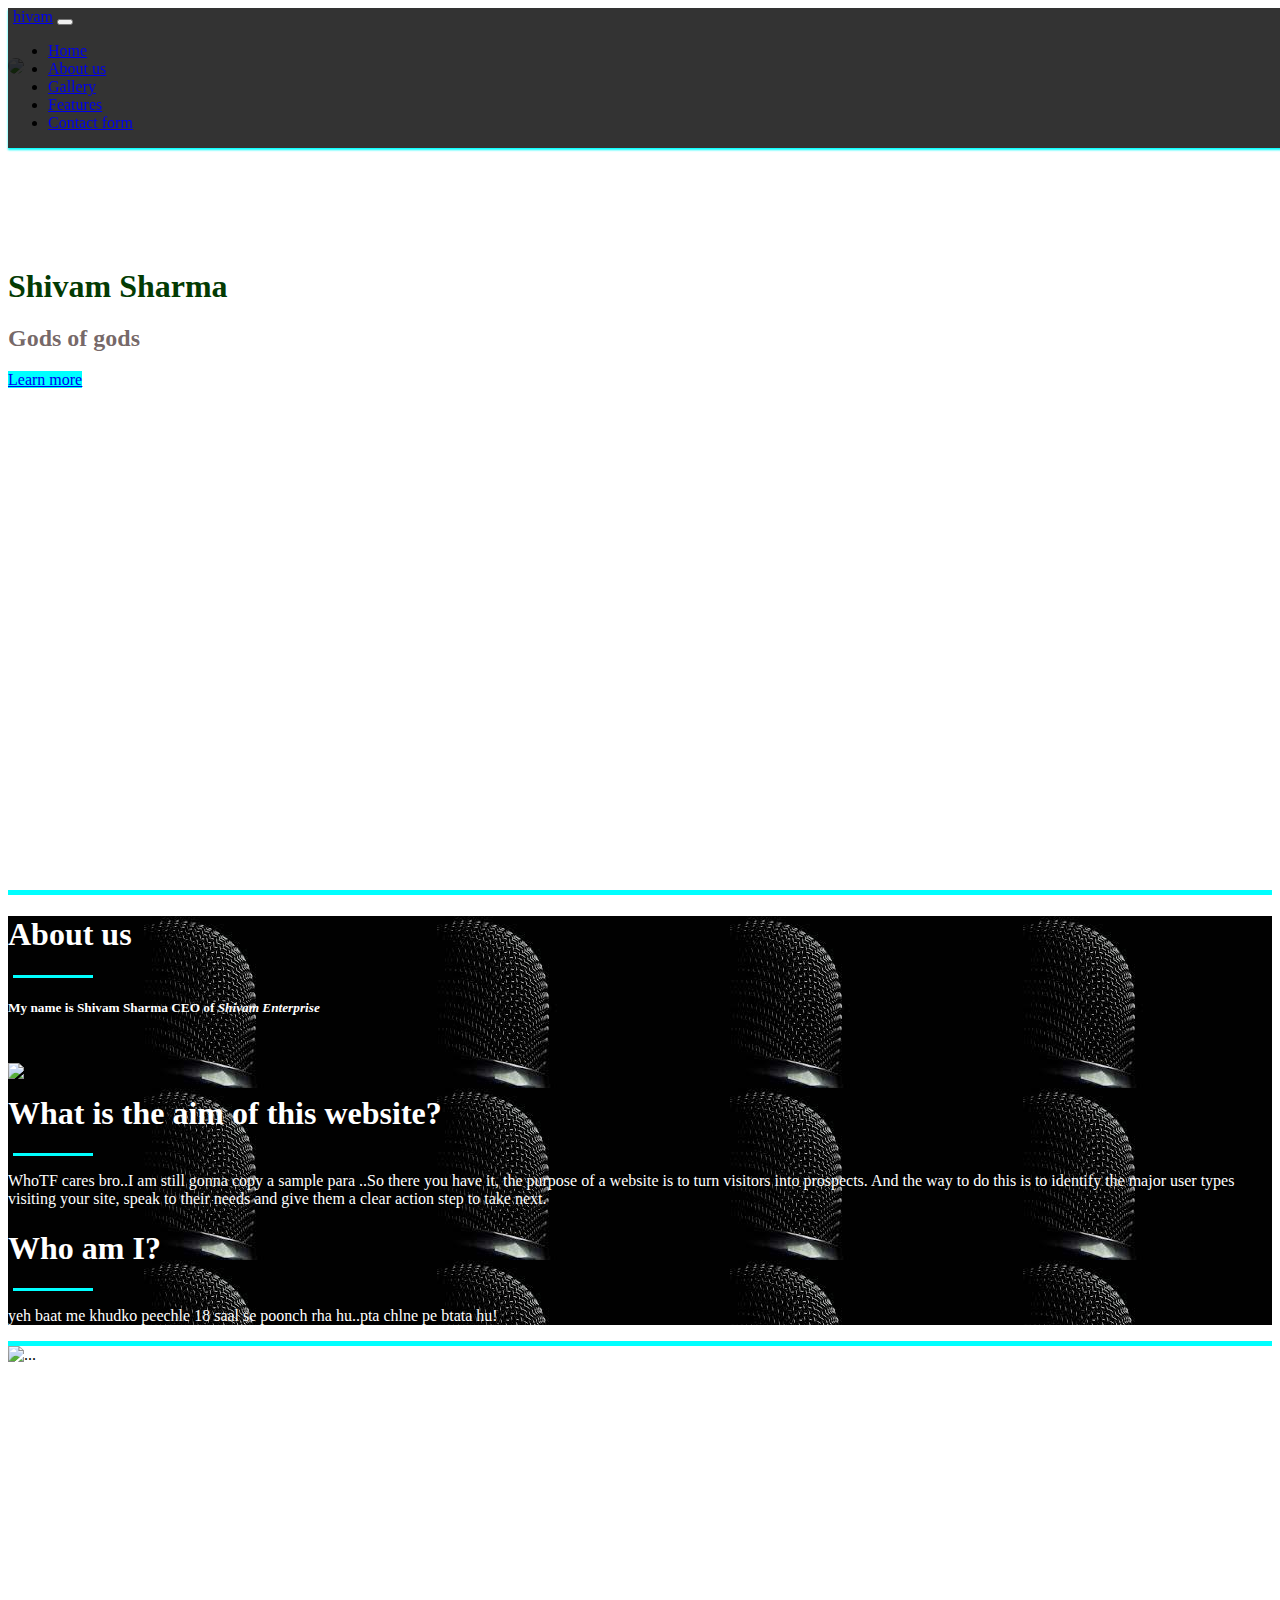
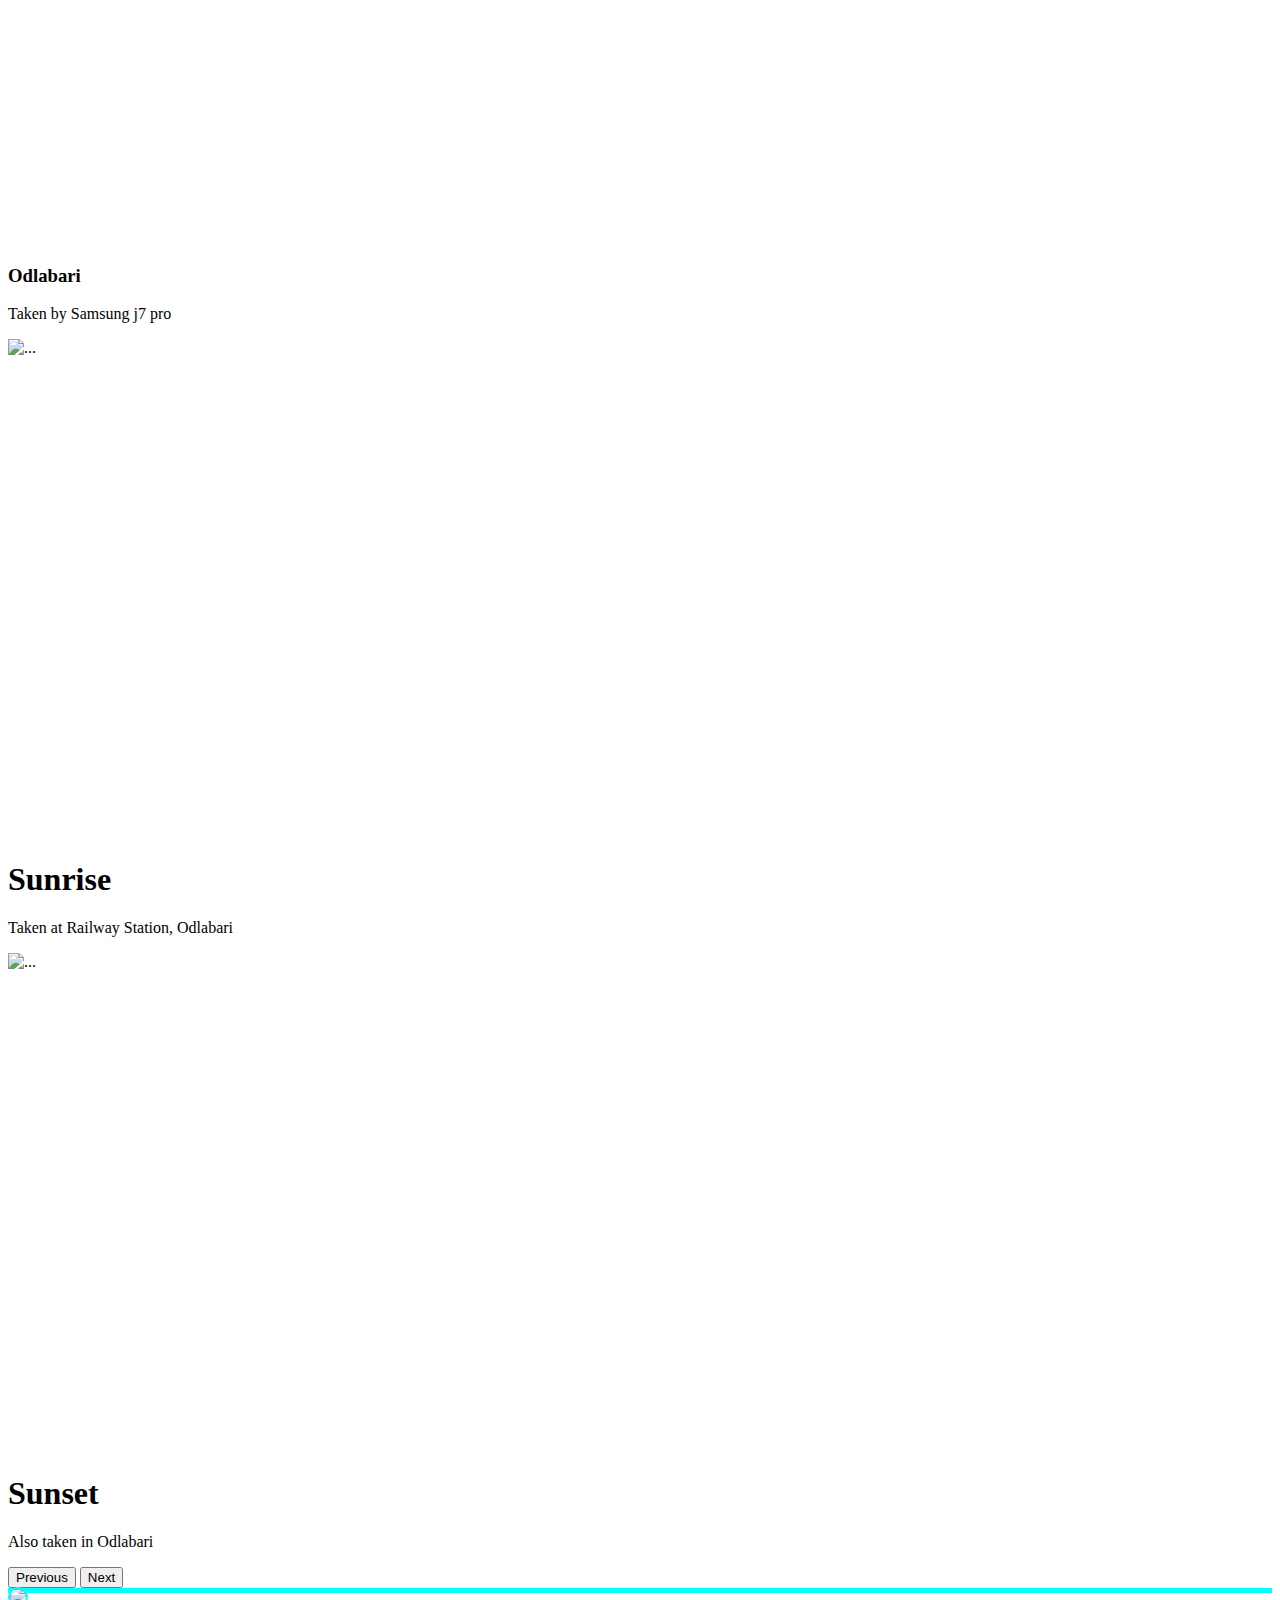
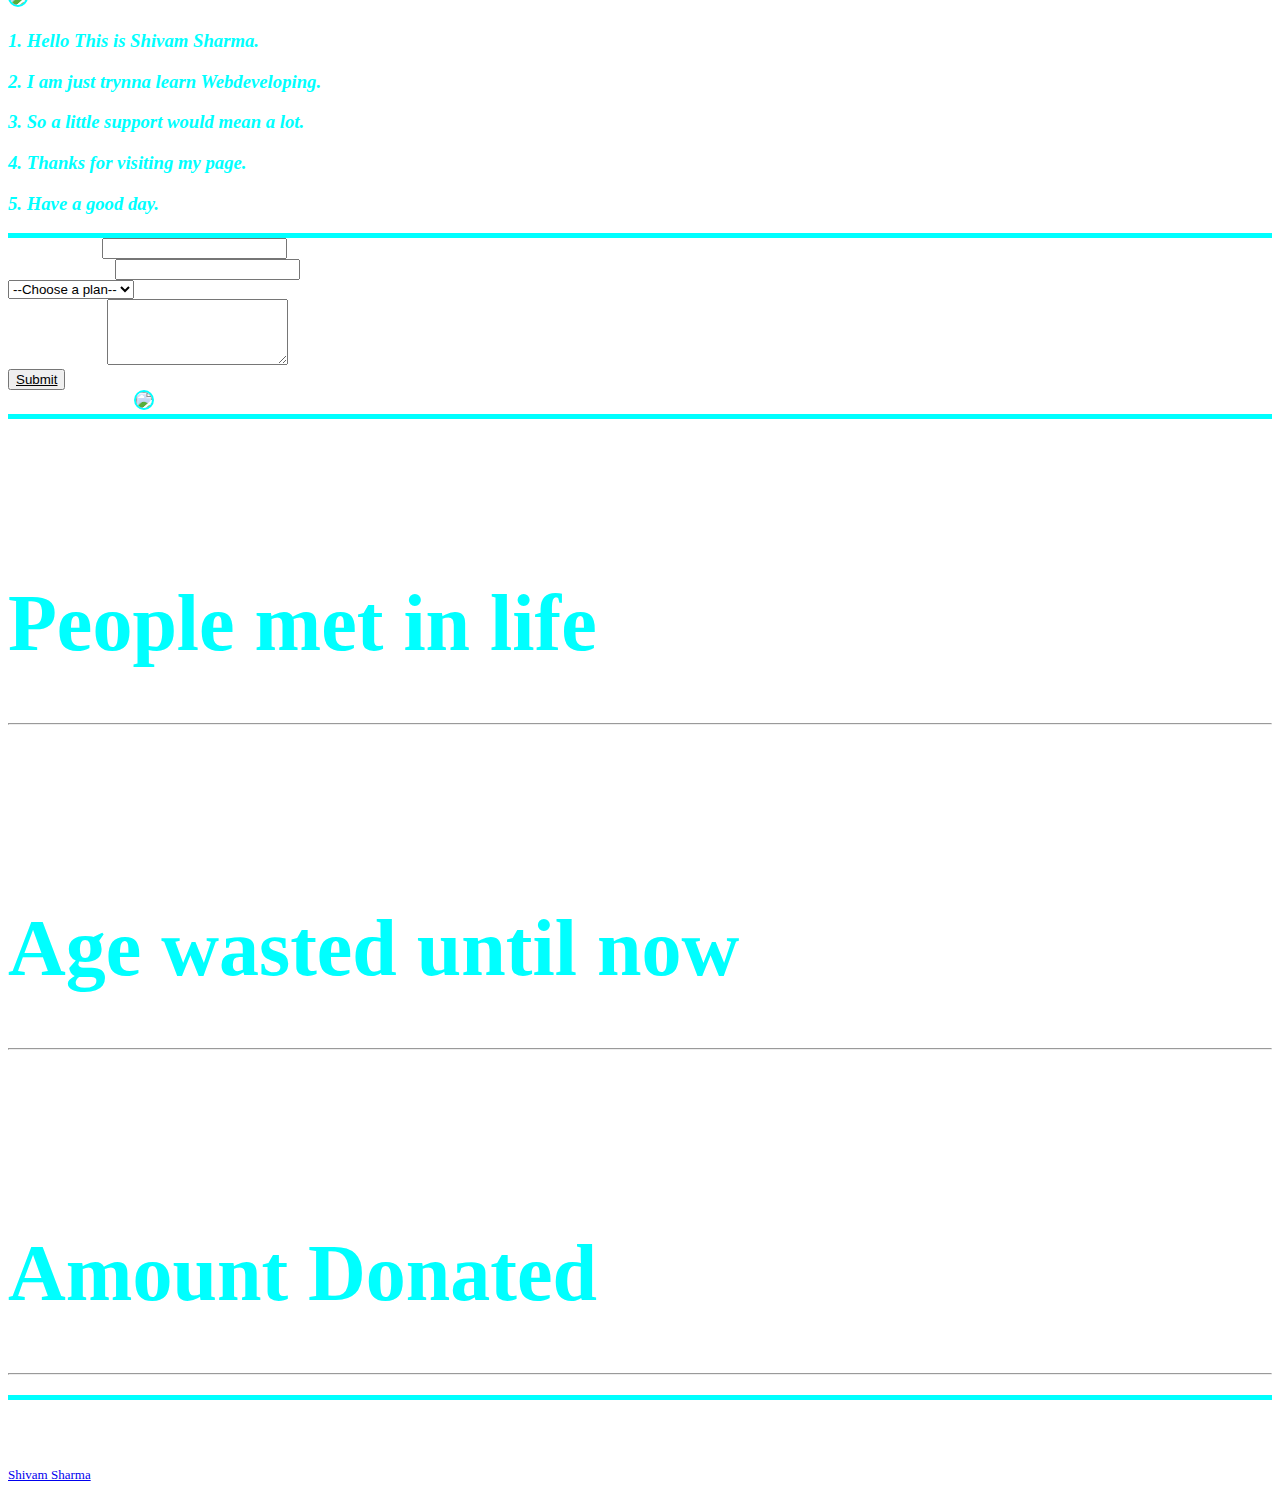
==== commit 78f1b756: "enter" ====
--- a/index.html
+++ b/index.html
@@ -1,6 +1,7 @@
 <!doctype html>
 <html lang="en">
-  <head>
+
+<head>
     <!-- Required meta tags -->
     <meta charset="utf-8">
     <meta name="viewport" content="width=device-width, initial-scale=1">
@@ -10,233 +11,243 @@
     <link rel="stylesheet" href="style.css">
     <link rel="stylesheet" href="responsive.css">
     <title>Shivam!</title>
-  </head>
-  <body>
-<!-- Navbar start -->
-
-<nav class="navbar navbar-expand-lg navbar-dark" style="position: fixed; width: 100%; background-color: black; z-index: 3000;">
-  <div class="container-fluid">
-    <a class="navbar-brand" href="#home">Shivam</a>
-    <button class="navbar-toggler" type="button" data-bs-toggle="collapse" data-bs-target="#navbarSupportedContent" aria-controls="navbarSupportedContent" aria-expanded="false" aria-label="Toggle navigation">
+</head>
+
+<body>
+    <!-- Navbar start -->
+
+    <nav class="navbar navbar-expand-lg navbar-dark" style="position: fixed; width: 100%; background-color: rgba(0, 0, 0, 0.801); z-index: 3000;">
+        <div class="container-fluid">
+            <a class="navbar-brand" href="#home" style="margin-left: 5px;"><i class="fas fa-strikethrough"></i>hivam</a>
+            <button class="navbar-toggler" type="button" data-bs-toggle="collapse" data-bs-target="#navbarSupportedContent" aria-controls="navbarSupportedContent" aria-expanded="false" aria-label="Toggle navigation">
       <span class="navbar-toggler-icon"></span>
     </button>
-    <div class="collapse navbar-collapse" id="navbarSupportedContent">
-      <ul class="navbar-nav ms-auto mb-2 mb-lg-0">
-        <li class="nav-item">
-          <a class="nav-link" aria-current="page" href="#home">Home</a>
-        </li>
-        <li class="nav-item">
-          <a class="nav-link" href="#About">About us</a>
-        </li>
-        <li class="nav-item">
-          <a class="nav-link" href="#whoami">Gallery</a>
-        </li>
-        <li class="nav-item">
-          <a class="nav-link" href="#features">Features</a>
-        </li>
-        <li class="nav-item">
-          <a class="nav-link" href="#contact">Contact form</a>
-        </li>
-        
-    </div>
-  </div>
-</nav>
-
-<!-- Navbar ends -->
-<!-- Begining of Header -->
+            <div class="collapse navbar-collapse" id="navbarSupportedContent">
+                <ul class="navbar-nav ms-auto mb-2 mb-lg-0">
+                    <li class="nav-item">
+                        <a class="nav-link" aria-current="page" href="#home" id="home1">Home</a>
+                    </li>
+                    <li class="nav-item">
+                        <a class="nav-link" href="#About" id="about1">About us</a>
+                    </li>
+                    <li class="nav-item">
+                        <a class="nav-link" href="#whoami" id="whoami1">Gallery</a>
+                    </li>
+                    <li class="nav-item">
+                        <a class="nav-link" href="#features" id="features1">Features</a>
+                    </li>
+                    <li class="nav-item">
+                        <a class="nav-link" href="#contact" id="contact1">Contact form</a>
+                    </li>
+
+            </div>
+        </div>
+    </nav>
+
+    <!-- Navbar ends -->
+    <!-- Begining of Header -->
     <section class="header" id="home">
         <div class="container">
             <div class="row">
                 <div class="col-md-4 mt-5">
-                    <a href="3.html"><img src="https://pbs.twimg.com/profile_images/1349435359927656452/QRv5TvcQ_400x400.jpg" class="img-fluid shivam" style="border-radius: 50%; border: 10px black;"></a>
+                    <a href="3.html"><img src="https://pbs.twimg.com/profile_images/1349435359927656452/QRv5TvcQ_400x400.jpg" class="img-fluid shivam" style="border-radius: 50%;"></a>
                 </div>
                 <div class="col-md-6 text-center" id="col-header-description">
-                    <h1 id="h1-header">Shivam Sharma</h1>
-                    <h2 id="h2-header">Gods of gods</h2>
-                    <a class="btn btn-ghost" id="btn-header" href="1.html"><u>Learn more</u></a>
-                </div>
-            </div>
-        </div>
-    </section>
-    <div class="line"></div>
-<!-- end of Header -->
-
-    
-<!-- Beginning of About Section -->
-<section class="about" id="About">
-    <div class="container">
-        <div class="row">
-            <div class="col-md-8 mt-5">
-                <h1 class=" mt-2 mb-3" style="color: white;"> About us</h1>
-                <div id="line-small"></div>
-                <h5 class="mt-3">My name is Shivam Sharma <b>CEO of <i>Shivam Enterprise</i></b></h5>
-            </div>
-        </div>
-        <div class="container-fluid">
-            <div class="row">
-                <div class="col mb-5">
-                  <a href="3.html"><img  class="img-fluid" src="https://s.clipartkey.com/mpngs/s/90-909782_corrupt-ceo-sketsa-donald-trump.png" id="img-about"></a>
-                </div>
-                <div class="col mt-4">
-                    <h1> What is the aim of this website? <br></h1>
+                    <h1 id="h1-header">Shivam&nbspSharma</h1>
+                    <h2 id="h2-header">Gods&nbspof&nbspgods</h2>
+                    <a class="btn btn-ghost" id="btn-header" href="#About"><u>Learn more</u></a>
+                </div>
+            </div>
+        </div>
+    </section>
+    <div class="line"></div>
+    <!-- end of Header -->
+
+
+    <!-- Beginning of About Section -->
+    <section class="about" id="About">
+        <div class="container">
+            <div class="row">
+                <div class="col-md-8 mt-5">
+                    <h1 class=" mt-2 mb-3" style="color: white;"> About us</h1>
                     <div id="line-small"></div>
-                    <p class="mt-3 mb-4">WhoTF cares bro..I am still gonna copy a sample para ..So there you have it, the purpose of a website is to turn visitors into prospects. And the way to do this is to identify the major user types visiting your site, speak to their needs and give them a clear action step to take next.
+                    <h5 class="mt-3">My name is Shivam Sharma <b>CEO of <i>Shivam Enterprise</i></b></h5>
+                </div>
+            </div>
+            <div class="container-fluid">
+                <div class="row">
+                    <div class="col mb-5">
+                        <a href="3.html"><img class="img-fluid" src="https://s.clipartkey.com/mpngs/s/90-909782_corrupt-ceo-sketsa-donald-trump.png" id="img-about"></a>
+                    </div>
+                    <div class="col mt-4">
+                        <h1> What is the aim of this website? <br></h1>
+                        <div id="line-small"></div>
+                        <p class="mt-3 mb-4">WhoTF cares bro..I am still gonna copy a sample para ..So there you have it, the purpose of a website is to turn visitors into prospects. And the way to do this is to identify the major user types visiting your site, speak to their
+                            needs and give them a clear action step to take next.
                         </p>
                         <h1> Who am I?</h1>
                         <div id="line-small"></div>
                         <p id="whoami" class="mt-3"> yeh baat me khudko peechle 18 saal se poonch rha hu..pta chlne pe btata hu!</p>
-                </div>
-            </div>
-        </div>
-    </div>
-</section>
-<div class="line"></div>
-<!-- End of About Section -->
-
-<!-- Beginning of Carousel -->
-<section class="slideshow">
-    
-<div id="carouselExampleFade" class="carousel slide carousel-fade" data-bs-ride="carousel">
-    <div class="carousel-inner">
-      <div class="carousel-item active">
-        <img src="https://lh3.googleusercontent.com/pw/ACtC-3d3cXSnwm0CSU9F_r-NDXxXjwy6UF8jEuL8XolxoemSi6g7c0Lz-vCQNKEMlrpGpy_6SjnF9wlRyIJqqqm3-6umJyphUuNGCu9nE_2BbW6Tz1_JkOQ0Xa7afp6BIfAd_spNaVsnNSHEiNZk22kMn5tP8Q=w1518-h617-no?authuser=0" class="d-block img-carousel w-100" alt="...">
-        <div class="carousel-caption d-none d-md-block">
-          <h3 id="h1-carousel">Odlabari</h3>
-          <p id="p-carousel">Taken by Samsung j7 pro</p>
-        </div>
-      </div>
-      <div class="carousel-item">
-        <img src="https://lh3.googleusercontent.com/pw/ACtC-3eUbrF8kA5yKA7N1SvVkqzTgUSscL4OZfXDwgXcC2Yr4Cb1WMn3R_29geL3Crf2ZtDP89qhm-7ijb-clVhPUx4N0ySKe_PNOWlx2t6Fb46TlCe-eFdti6OjdKOVYoERDbAzJXkF8Z3i1jVIJp1cWD5hpA=w1030-h772-no?authuser=0" class="d-block img-carousel w-100" alt="...">
-        <div class="carousel-caption d-none d-md-block">
-            <h1 id="h1-carousel">Sunrise</h1>
-            <p id="p-carousel">Taken at Railway Station, Odlabari</p>
-        </div>
-      </div>
-      <div class="carousel-item">
-        <img src="https://lh3.googleusercontent.com/pw/ACtC-3ci-iTXaZOSMzdRcHQLOqc5uqa_ju3hpxCAak6JVOVLBrYj5UFeuSLi2jjRgg6JVR3-RskvPXGSu6-sYWp0lcER83sHUBYqbMbu0BPpOiUzU-JBjK98CF5P3-gLOtwFVrNOd1tuM55a_mKIcP7hzv84tw=w1366-h596-no?authuser=0" class="d-block img-carousel w-100" alt="...">
-        <div class="carousel-caption d-none d-md-block">
-          <h1 id="h1-carousel">Sunset</h1>
-          <p id="p-carousel">Also taken in Odlabari</p>
-        </div>
-      </div>
-    </div>
-    <button class="carousel-control-prev" type="button" data-bs-target="#carouselExampleFade"  data-bs-slide="prev">
+                    </div>
+                </div>
+            </div>
+        </div>
+    </section>
+    <div class="line"></div>
+    <!-- End of About Section -->
+
+    <!-- Beginning of Carousel -->
+    <section class="slideshow">
+
+        <div id="carouselExampleFade" class="carousel slide carousel-fade" data-bs-ride="carousel">
+            <div class="carousel-inner">
+                <div class="carousel-item active">
+                    <img src="https://lh3.googleusercontent.com/pw/ACtC-3d3cXSnwm0CSU9F_r-NDXxXjwy6UF8jEuL8XolxoemSi6g7c0Lz-vCQNKEMlrpGpy_6SjnF9wlRyIJqqqm3-6umJyphUuNGCu9nE_2BbW6Tz1_JkOQ0Xa7afp6BIfAd_spNaVsnNSHEiNZk22kMn5tP8Q=w1518-h617-no?authuser=0" class="d-block img-carousel w-100"
+                        alt="...">
+                    <div class="carousel-caption d-none d-md-block">
+                        <h3 id="h1-carousel">Odlabari</h3>
+                        <p id="p-carousel">Taken by Samsung j7 pro</p>
+                    </div>
+                </div>
+                <div class="carousel-item">
+                    <img src="https://lh3.googleusercontent.com/pw/ACtC-3eUbrF8kA5yKA7N1SvVkqzTgUSscL4OZfXDwgXcC2Yr4Cb1WMn3R_29geL3Crf2ZtDP89qhm-7ijb-clVhPUx4N0ySKe_PNOWlx2t6Fb46TlCe-eFdti6OjdKOVYoERDbAzJXkF8Z3i1jVIJp1cWD5hpA=w1030-h772-no?authuser=0" class="d-block img-carousel w-100"
+                        alt="...">
+                    <div class="carousel-caption d-none d-md-block">
+                        <h1 id="h1-carousel">Sunrise</h1>
+                        <p id="p-carousel">Taken at Railway Station, Odlabari</p>
+                    </div>
+                </div>
+                <div class="carousel-item">
+                    <img src="https://lh3.googleusercontent.com/pw/ACtC-3ci-iTXaZOSMzdRcHQLOqc5uqa_ju3hpxCAak6JVOVLBrYj5UFeuSLi2jjRgg6JVR3-RskvPXGSu6-sYWp0lcER83sHUBYqbMbu0BPpOiUzU-JBjK98CF5P3-gLOtwFVrNOd1tuM55a_mKIcP7hzv84tw=w1366-h596-no?authuser=0" class="d-block img-carousel w-100"
+                        alt="...">
+                    <div class="carousel-caption d-none d-md-block">
+                        <h1 id="h1-carousel">Sunset</h1>
+                        <p id="p-carousel">Also taken in Odlabari</p>
+                    </div>
+                </div>
+            </div>
+            <button class="carousel-control-prev" type="button" data-bs-target="#carouselExampleFade" data-bs-slide="prev">
       <span class="carousel-control-prev-icon" aria-hidden="true"></span>
       <span class="visually-hidden">Previous</span>
     </button>
-    <button class="carousel-control-next" type="button" data-bs-target="#carouselExampleFade"  data-bs-slide="next">
+            <button class="carousel-control-next" type="button" data-bs-target="#carouselExampleFade" data-bs-slide="next">
       <span class="carousel-control-next-icon" aria-hidden="true"></span>
       <span class="visually-hidden">Next</span>
     </button>
-  </div>
-</section>
-<div class="line"></div>
-
-<!-- end of Carousel -->
-
-<!-- Beginning of features section -->
-<section class="features" id="features">
-  <div class="container-fluid p-5">
-    <div class="row">
-      <div class="col-md-3 mt-5">
-        <a href="3.html"><img src="https://scontent.frdp2-1.fna.fbcdn.net/v/t1.0-9/124966128_784034812176098_7273113264781228044_o.jpg?_nc_cat=102&ccb=1-3&_nc_sid=174925&_nc_ohc=OgoWgdwi4BIAX9iBodj&_nc_ht=scontent.frdp2-1.fna&oh=a6399b84abaee8652219155a3eb1469d&oe=607F6B4D" class="img-fluid img-features"></a>
-      </div>
-      <div class="col-sm mt-5">
-        <h3 class="mb-4" id="text-features">1. Hello This is Shivam Sharma.</h3>
-        <h3 class="mb-4" id="text-features">2. I am just trynna learn Webdeveloping.</h3>
-        <h3 class="mb-4" id="text-features"> 3. So a little support would mean a lot.</h3>
-        <h3 class="mb-4" id="text-features">4. Thanks for visiting my page.</h3>
-        <h3 class="mb-4" id="text-features"> 5. Have a good day.</h3>
-      </div>
-    </div>
-  </div>
-</section>
-<div class="line"></div>
-<!-- end of features section -->
-
-<!-- Beginning of contact section -->
-
-<section class="form" id="contact">
-  <div class="container">
-    <div class="row justify-content-evenly">
-      <div class="col-8">
-        <form method="POST">
-          
-          <div class="mt-5 mb-2">
-            <label for="exampleInputEmail1" class="form-label">Email address</label>
-            <input type="email" class="form-control" id="exampleInputEmail1" aria-describedby="emailHelp">
-          </div>
-          <div class="mb-3">
-            <label for="name" class="form-label">Your Full Name</label>
-            <input type="text" class="form-control" id="name" >
-          </div>
-          <select class="form-select mb-3" aria-label="Default select example">
+        </div>
+    </section>
+    <div class="line"></div>
+
+    <!-- end of Carousel -->
+
+    <!-- Beginning of features section -->
+    <section class="features" id="features">
+        <div class="container-fluid p-5">
+            <div class="row">
+                <div class="col-md-3 mt-5">
+                    <a href="3.html"><img src="https://scontent.frdp2-1.fna.fbcdn.net/v/t1.0-9/124966128_784034812176098_7273113264781228044_o.jpg?_nc_cat=102&ccb=1-3&_nc_sid=174925&_nc_ohc=OgoWgdwi4BIAX9iBodj&_nc_ht=scontent.frdp2-1.fna&oh=a6399b84abaee8652219155a3eb1469d&oe=607F6B4D"
+                            class="img-fluid img-features"></a>
+                </div>
+                <div class="col-sm mt-5">
+                    <h3 class="mb-4" id="text-features">1. Hello This is Shivam Sharma.</h3>
+                    <h3 class="mb-4" id="text-features">2. I am just trynna learn Webdeveloping.</h3>
+                    <h3 class="mb-4" id="text-features"> 3. So a little support would mean a lot.</h3>
+                    <h3 class="mb-4" id="text-features">4. Thanks for visiting my page.</h3>
+                    <h3 class="mb-4" id="text-features"> 5. Have a good day.</h3>
+                </div>
+            </div>
+        </div>
+    </section>
+    <div class="line"></div>
+    <!-- end of features section -->
+
+    <!-- Beginning of contact section -->
+
+    <section class="form" id="contact">
+        <div class="container">
+            <div class="row justify-content-evenly">
+                <div class="col-8">
+                    <form method="POST">
+
+                        <div class="mt-5 mb-2">
+                            <label for="exampleInputEmail1" class="form-label">Email address</label>
+                            <input type="email" class="form-control" id="exampleInputEmail1" aria-describedby="emailHelp">
+                        </div>
+                        <div class="mb-3">
+                            <label for="name" class="form-label">Your Full Name</label>
+                            <input type="text" class="form-control" id="name">
+                        </div>
+                        <select class="form-select mb-3" aria-label="Default select example">
             <option selected>--Choose a plan--</option>
             <option value="1">One Crore</option>
             <option value="2">Two Crore</option>
             <option value="3">Three Crore</option>
           </select>
-          
-          <div class="mb-3">
-            <label for="exampleFormControlTextarea1" class="form-label">Comment here</label>
-            <textarea class="form-control" id="exampleFormControlTextarea1" rows="4"></textarea>
-          </div>
-          
-          <div class="col-12 mb-4">
-            <button type="submit" class="btn btn-outline-light"><a href="2.html" style="color: black;"> Submit</a></button>
-          </div>
-        </form>
-      </div>
-        
-      <div class="col-md-3 mt-5">
-        <a href="3.html"><img src="https://lh3.googleusercontent.com/pw/ACtC-3d7pB7RUkQeyMGXN9OiJXUIsgH3B7WN8dj9ehGI39t3dByCqH0gamgu_xFcOWIMxecXuoCf8dLvzezoRX8lFg2jjsA4-x9RAC9bbf_emQ-H3hHRWkgtR2B2n9Ixcu_BcHv2FOH35SKiyrjpChqi5qBOPw=w464-h695-no?authuser=0" class="img-fluid img-contact"></a>
-      </div>
-    </div>
-  </div>
-</section>
-<div class="line"></div>
-<!-- End of contact section -->
-
-<!-- Beginning of Counter section-->
-<section class="counter-section" id="counter">
-  <div class="countainer-fluid">
-    <div class="row">
-      <div class="col-sm text-center">
-        <i class="far fa-handshake" id="fab"></i><br>
-        <span class="counter" >100</span>+
-        <h1 style="color: aqua;">People met in life</h1><hr>
-      </div>
-      <div class="col-sm text-center">
-        <i class="fab fa-stripe-s" id="fab"></i><br>
-        <span class="counter">18</span>+
-        <h1 style="color: aqua;">Age wasted until now</h1><hr>
-      </div>
-      <div class="col-sm text-center">
-        <i class="fab fa-google-pay" id="fab"></i><br>
-        <span class="counter">₹ 0 </span>+
-        <h1 style="color: aqua;">Amount Donated</h1><hr>
-      </div>
-    </div>
-  </div>
-</section>
-<div class="line"></div>
-
-<!-- end of Counter section-->
-
-<!-- Beginning of footer -->
-<footer class="footer">
-  <div class="container">
-    <div class="row">
-      <div class="col text-center">
-        <a href="https://facebook.com/Shivaam2043" id="a-footer"><i class="fab fa-facebook"></i></a>
-        <a href="#" id="a-footer"><i class="fab fa-twitter"></i></a>
-        <a href="#" id="a-footer"><i class="fab fa-youtube"></i></a><br>
-        <span class="footer-span">Copyright© 2021: All right reserved<br><a href="#">Shivam Sharma</a></span>
-      </div>
-    </div>
-  </div>
-</footer>
-<!-- Beginning of footer section-->
+
+                        <div class="mb-3">
+                            <label for="exampleFormControlTextarea1" class="form-label">Comment here</label>
+                            <textarea class="form-control" id="exampleFormControlTextarea1" rows="4"></textarea>
+                        </div>
+
+                        <div class="col-12 mb-4">
+                            <button type="submit" class="btn btn-outline-light"><a href="2.html" style="color: black;"> Submit</a></button>
+                        </div>
+                    </form>
+                </div>
+
+                <div class="col-md-3 mt-5">
+                    <a href="3.html"><img src="https://lh3.googleusercontent.com/pw/ACtC-3d7pB7RUkQeyMGXN9OiJXUIsgH3B7WN8dj9ehGI39t3dByCqH0gamgu_xFcOWIMxecXuoCf8dLvzezoRX8lFg2jjsA4-x9RAC9bbf_emQ-H3hHRWkgtR2B2n9Ixcu_BcHv2FOH35SKiyrjpChqi5qBOPw=w464-h695-no?authuser=0"
+                            class="img-fluid img-contact"></a>
+                </div>
+            </div>
+        </div>
+    </section>
+    <div class="line"></div>
+    <!-- End of contact section -->
+
+    <!-- Beginning of Counter section-->
+    <section class="counter-section" id="counter">
+        <div class="countainer-fluid">
+            <div class="row">
+                <div class="col-sm text-center">
+                    <i class="far fa-handshake" id="fab"></i><br>
+                    <span class="counter">100</span>+
+                    <h1 style="color: aqua;">People met in life</h1>
+                    <hr>
+                </div>
+                <div class="col-sm text-center">
+                    <i class="fab fa-stripe-s" id="fab"></i><br>
+                    <span class="counter">18</span>+
+                    <h1 style="color: aqua;">Age wasted until now</h1>
+                    <hr>
+                </div>
+                <div class="col-sm text-center">
+                    <i class="fab fa-google-pay" id="fab"></i><br>
+                    <span class="counter">₹ 0 </span>+
+                    <h1 style="color: aqua;">Amount Donated</h1>
+                    <hr>
+                </div>
+            </div>
+        </div>
+    </section>
+    <div class="line"></div>
+
+    <!-- end of Counter section-->
+
+    <!-- Beginning of footer -->
+    <footer class="footer">
+        <div class="container">
+            <div class="row">
+                <div class="col text-center">
+                    <a href="https://facebook.com/Shivaam2043" id="a-footer"><i class="fab fa-facebook"></i></a>
+                    <a href="#" id="a-footer"><i class="fab fa-twitter"></i></a>
+                    <a href="#" id="a-footer"><i class="fab fa-youtube"></i></a><br>
+                    <span class="footer-span">Copyright© 2021: All right reserved<br><a href="#">Shivam Sharma</a></span>
+                </div>
+            </div>
+        </div>
+    </footer>
+    <!-- Beginning of footer section-->
 
 
 
@@ -244,8 +255,9 @@
 
     <script src="https://kit.fontawesome.com/96ab435ab5.js" crossorigin="anonymous"></script>
     <script src="https://cdn.jsdelivr.net/npm/bootstrap@5.0.0-beta2/dist/js/bootstrap.bundle.min.js" integrity="sha384-b5kHyXgcpbZJO/tY9Ul7kGkf1S0CWuKcCD38l8YkeH8z8QjE0GmW1gYU5S9FOnJ0" crossorigin="anonymous"></script>
-    <script src="script.js"></script>
     <script src="https://ajax.googleapis.com/ajax/libs/jquery/3.5.1/jquery.min.js"></script>
-    
-  </body>
+    <script src="javascript.js"></script>
+
+</body>
+
 </html>--- a/style.css
+++ b/style.css
@@ -1,113 +1,135 @@
-html{
+html {
     scroll-behavior: smooth;
 }
-nav{
+
+nav {
     box-shadow: 0px 2px 2px 0px aqua;
 }
-.shivam{
-    margin-top: 40px;
+
+.shivam {
+    margin-top: 50px;
 }
-#col-header-description{
+
+#col-header-description {
     margin-top: 15%;
 }
-.header{
-    background-image:url(https://pbs.twimg.com/profile_banners/1108987049548247041/1601636134/1500x500);
+
+.header {
+    background-image: url(https://pbs.twimg.com/profile_banners/1108987049548247041/1601636134/1500x500);
     background-size: cover;
     background-attachment: fixed;
-    height: 650px;
+    height: 98vh;
 }
-#h1-header{
+
+#h1-header {
     color: rgb(3, 59, 3);
     margin-bottom: 1rem;
 }
-#h2-header{
+
+#h2-header {
     color: rgba(27, 4, 4, 0.616);
 }
-#btn-header{
+
+#btn-header {
     background-color: aqua;
 }
-.line{
+
+.line {
     height: 5px;
     background-color: aqua;
 }
-#About{
-    background-image:url([data-uri]);
-    background-size:auto;
+
+#About {
+    background-image: url([data-uri]);
+    background-size: auto;
     color: white;
 }
-#line-small{
+
+#line-small {
     height: 3px;
     background-color: aqua;
     width: 80px;
     margin-left: 5px;
 }
-#img-about{
+
+#img-about {
     margin-top: 25px;
     margin-bottom: -10px;
     border-radius: 2%;
 }
-.img-carousel{
+
+.img-carousel {
     min-height: 500px;
     max-height: 500px;
     min-width: auto;
     max-width: auto;
 }
-.img-features{
+
+.img-features {
     margin-top: -20px;
     max-height: 450px;
     border: 2px solid aqua;
     border-radius: 10px;
 }
-#text-features{
+
+#text-features {
     font-style: italic;
     color: aqua;
 }
-.features{
-    
-    background-image:url(https://undsgn.com/wp-content/uploads/2018/04/ltotbngnzzu.jpg);
+
+.features {
+    background-image: url(https://undsgn.com/wp-content/uploads/2018/04/ltotbngnzzu.jpg);
     background-size: cover;
     background-attachment: fixed;
 }
-.img-contact{
+
+.img-contact {
     margin-left: 10%;
     max-height: 450px;
     border: 2px solid aqua;
     border-radius: 10px;
 }
-#contact{
-    background-image:url(https://png.pngtree.com/thumb_back/fh260/back_our/20190620/ourmid/pngtree-electronic-technology-website-texture-background-banner-image_156039.jpg);
+
+#contact {
+    background-image: url(https://png.pngtree.com/thumb_back/fh260/back_our/20190620/ourmid/pngtree-electronic-technology-website-texture-background-banner-image_156039.jpg);
     background-size: cover;
     background-attachment: fixed;
     color: white;
 }
-#fab{
+
+#fab {
     margin-top: 35px;
     margin-bottom: 35px;
     font-size: 50px;
     color: aqua;
 }
-.counter-section{
-    background-image:url(https://coolbackgrounds.io/images/backgrounds/black/black-triangle-b9cb7263.jpg);
+
+.counter-section {
+    background-image: url(https://coolbackgrounds.io/images/backgrounds/black/black-triangle-b9cb7263.jpg);
     background-size: cover;
     background-attachment: fixed;
     font-size: 40px;
     color: white;
 }
-.footer{
+
+.footer {
     background-image: url(https://fishbar.files.wordpress.com/2010/03/footer3.png);
     background-size: cover;
     background-attachment: fixed;
 }
-#a-footer{
+
+#a-footer {
     font-size: 40px;
     margin-right: 20px;
     margin-top: 25px;
     margin-bottom: 10px;
 }
-.footer-span{
+
+.footer-span {
     font-size: small;
     color: white;
 }
-.actives{
+
+.actives {
     border-bottom: 2px solid red;
 }